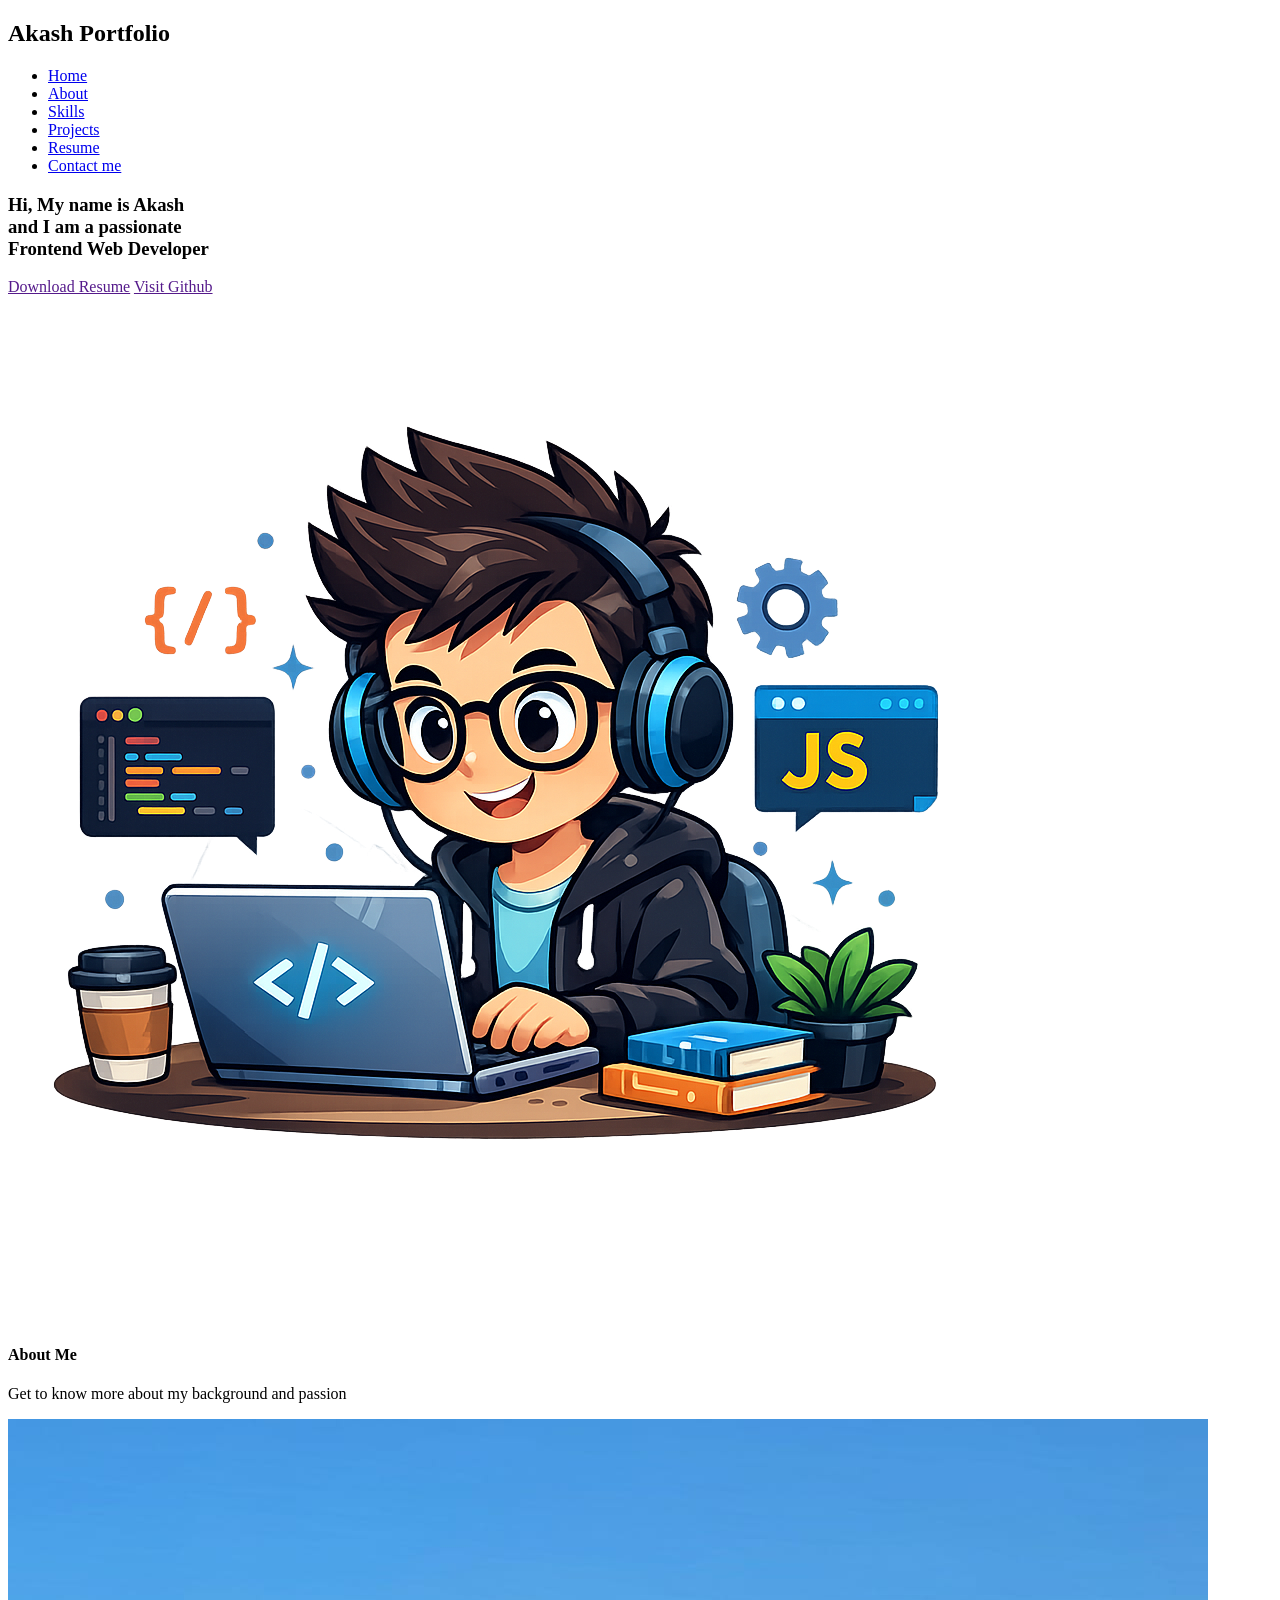
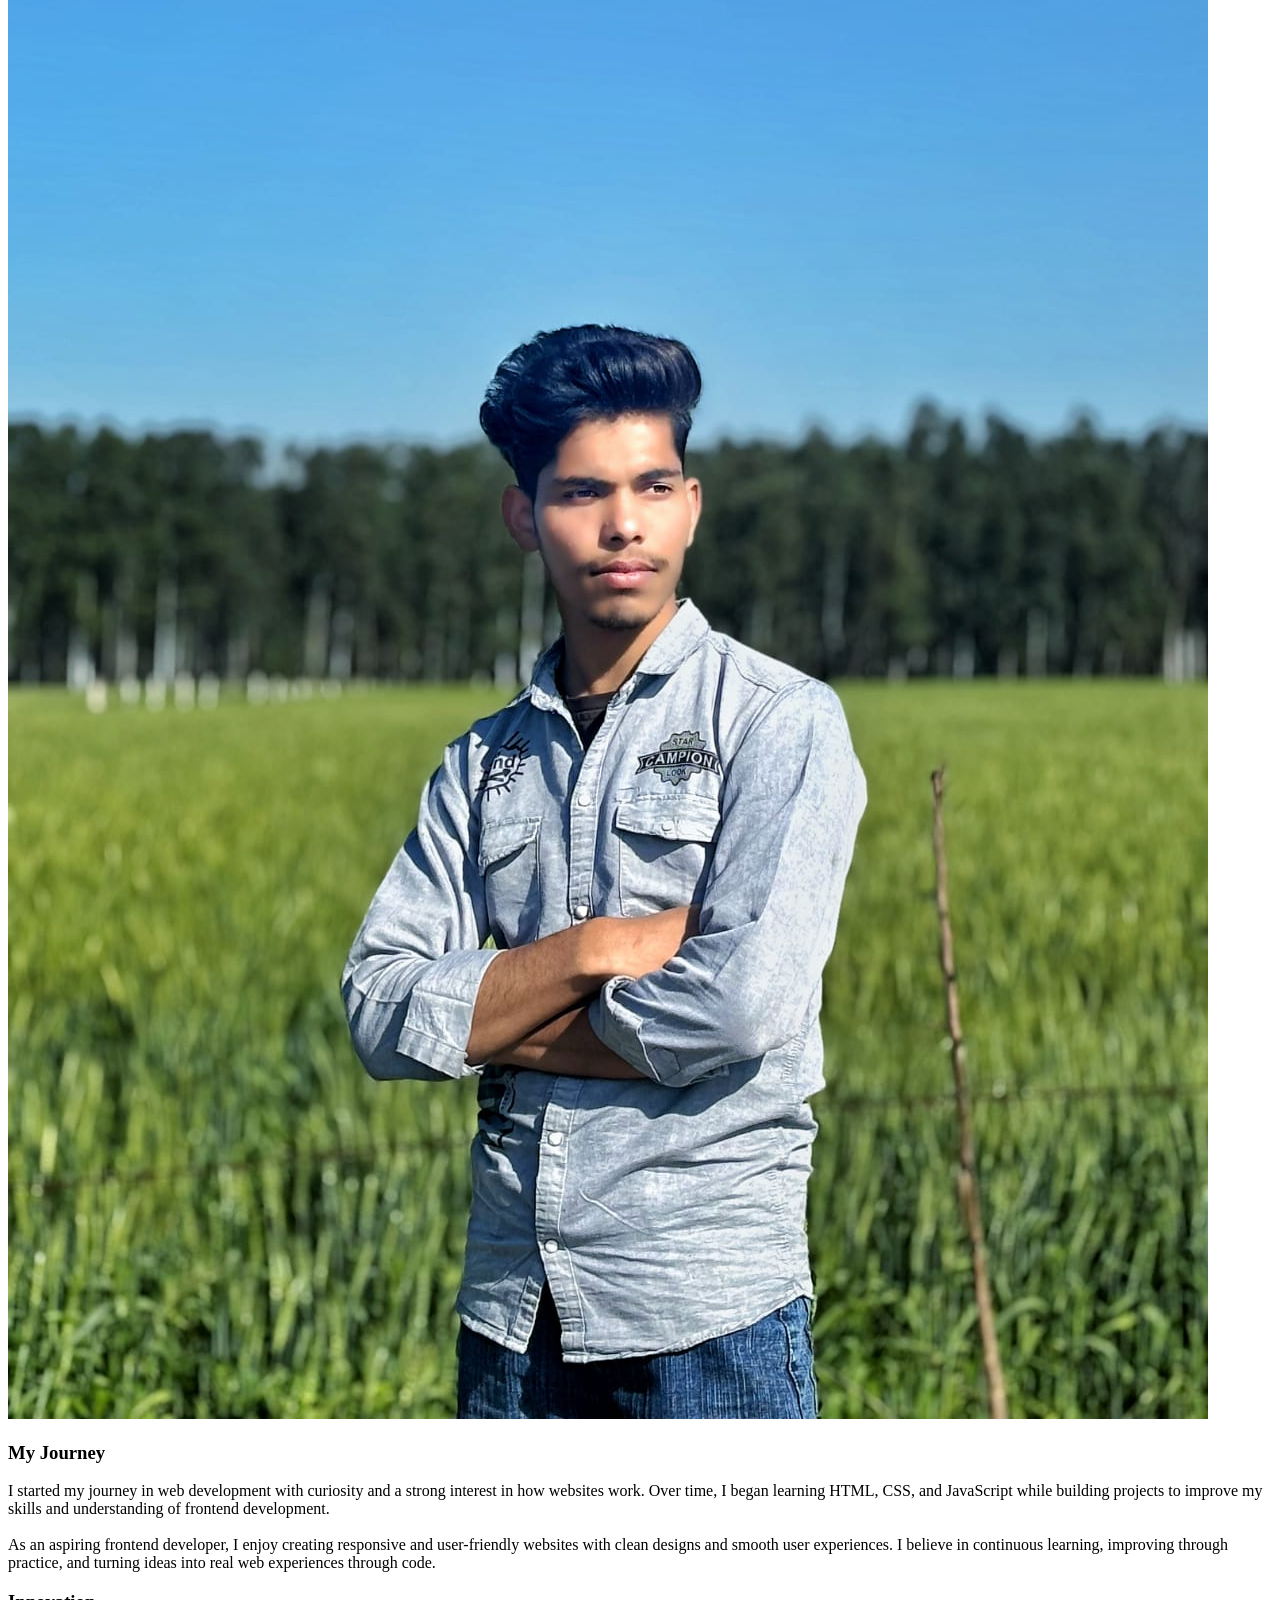
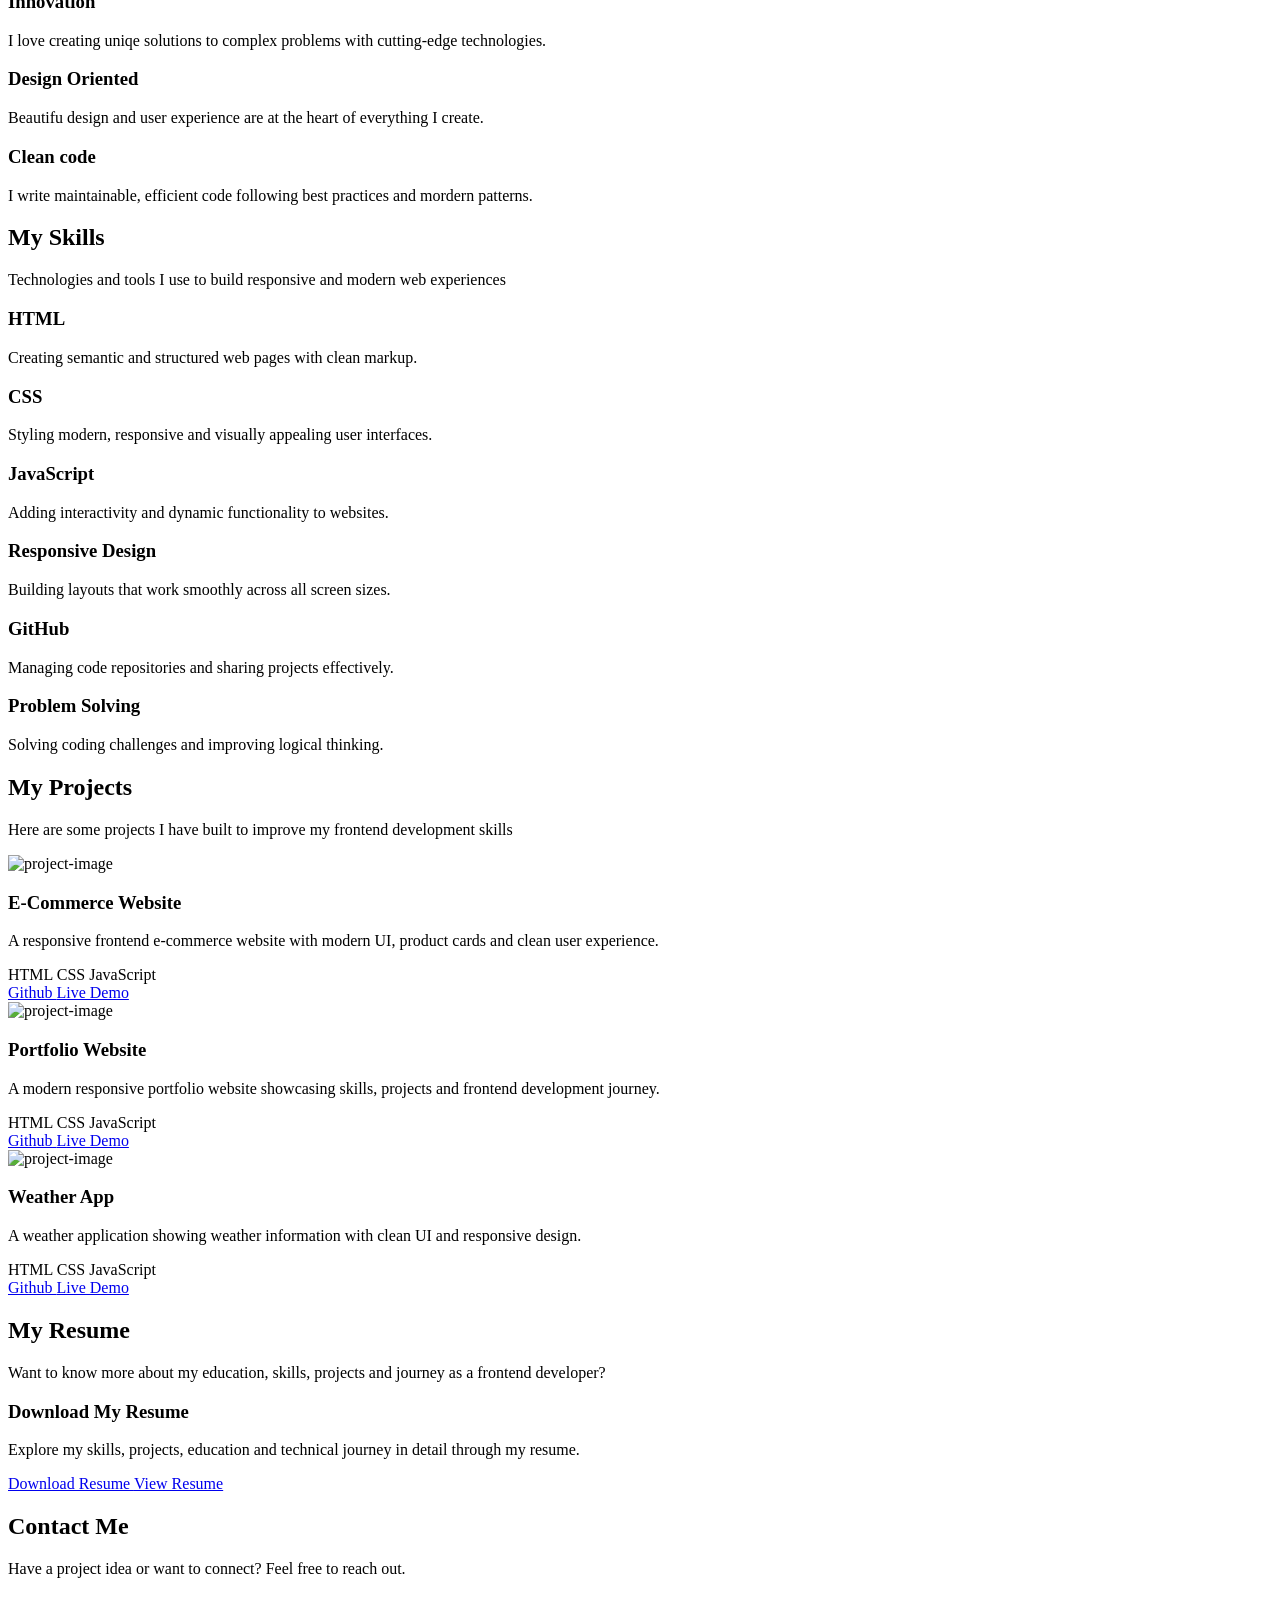
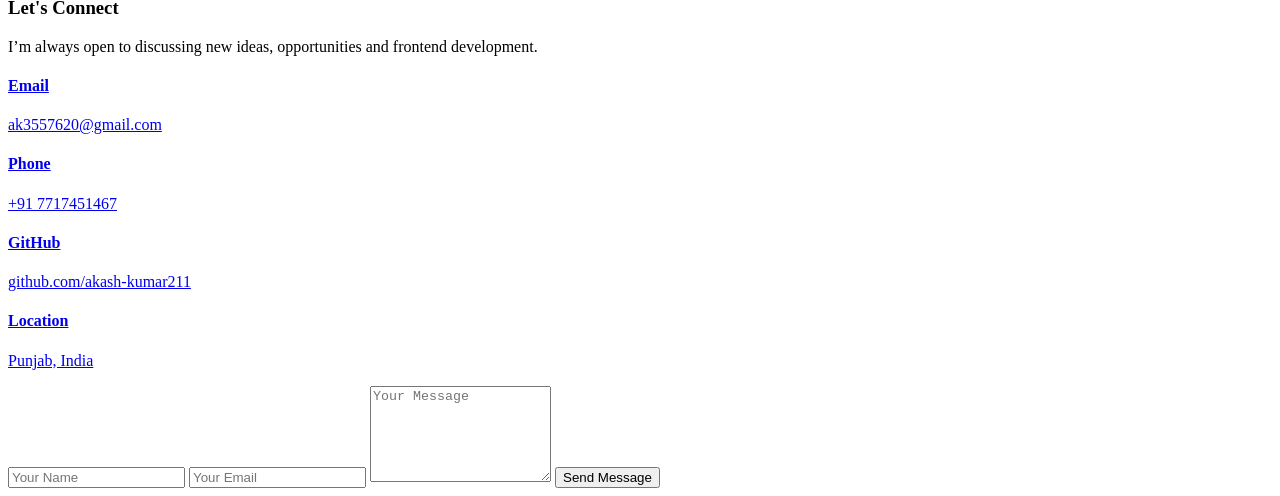
==== index.html @ 4d3a1439 "Add files via upload" ====
<!doctype html>
<html lang="en">
  <head>
    <meta charset="UTF-8" />
    <link rel="icon" type="image/svg+xml" href="/favicon.svg" />
    <meta name="viewport" content="width=device-width, initial-scale=1.0" />
    <link rel="stylesheet" href="https://cdnjs.cloudflare.com/ajax/libs/font-awesome/7.0.1/css/all.min.css" integrity="sha512-2SwdPD6INVrV/lHTZbO2nodKhrnDdJK9/kg2XD1r9uGqPo1cUbujc+IYdlYdEErWNu69gVcYgdxlmVmzTWnetw==" crossorigin="anonymous" referrerpolicy="no-referrer" />
     
    <link rel="stylesheet" href="style.css">
    <title>myportfolio</title>
  </head>
  <body>

    <!-- ========== Start Navbar Section ========== -->

    <header>
      <navbar class="nav-Content">
        <h2 class="protfolioName">Akash Portfolio</h2>
        <div class="nav-Links">
        <ul>
        <li><a href="index.html">Home</a></li>
        <li><a href="#about">About</a></li>
        <li><a href="#skills">Skills</a></li>
        <li><a href="#projects">Projects</a></li>
        <li><a href="#resume">Resume</a></li>
        <li><a href="#contact">Contact me</a></li>
        </ul>
        </div>
      </navbar>
    </header>
        
    <!-- ========== End Navbar Section ========== -->
    

    <!-- ========== Start Hero Section ========== -->
    <section class="heroSection">
      <div class="hero-left-box">
       <h3 class="hero-para"> Hi, My name is <span>Akash</span> <br>and I am a passionate <br>
       <span id="dynamic-text">Frontend Web Developer</span>
       </h3>
        <div class="button-section">
        <a href=""  class="down-Resume">Download Resume</a>
        <a href="" target="_blank" class="github-Link">Visit Github</a>
        </div>
      </div>

      <div class="hero-right-box">
        <div class="image-Container">
          <img src="./images/coder bhaiya.png" alt="">
        </div>
      </div>
    </section>
    <!-- ========== End Hero Section ========== -->

    <!--START ABOUT SECTION-->

   <section class="aboutSection">

    <div class="aboutTopContent">
    <h4 class="aboutHead">About <span>Me</span> </h4>
    <p class="about-top-para">Get to know more about my background and passion</p>
    </div>

    <section class="about-hero">
      <div class="about-left-box">
        <div class="imageContainer">
          <img src="/images/about-Image.jpeg" alt="about-Image">
        </div>
      </div>
      <div class="about-right-box">
        <h1 class="myJourney">My Journey</h1>
        <p class="paraAboutMe">I started my journey in web development with curiosity and a strong interest in how websites work. Over time, I began learning HTML, CSS, and JavaScript while building projects to improve my skills and understanding of frontend development. <br><br>

       As an aspiring frontend developer, I enjoy creating responsive and user-friendly websites with clean designs and smooth user experiences. I believe in continuous learning, improving through practice, and turning ideas into real web experiences through code.</p>

       <div class="skills-boxs">
         <div class="box">
          <div class="icon"><i class="fa-regular fa-lightbulb"></i></div>
          <h1 class="box-heading">Innovation</h1>
          <p class="box-para">I love creating uniqe solutions to complex problems with cutting-edge technologies.</p>
        </div>

        <div class="box">
          <div class="icon"><i class="fa-solid fa-paintbrush"></i></div>
          <h1 class="box-heading">Design Oriented</h1>
          <p class="box-para">Beautifu design and user experience are at the heart of everything I create.</p>
        </div>

         <div class="box">
          <div class="icon"><i class="fa-solid fa-code"></i></div>
          <h1 class="box-heading">Clean code</h1>
          <p class="box-para">I write maintainable, efficient code following best practices and mordern patterns.</p>
        </div>
       </div>
      </div>
    </section>
   </section>
    
    
    <!--END ABOUT SECTION-->

    <!--START SKILL SECTION-->

<section class="skillsSection" id="skills">

  <div class="skills-top-content">
    <h2 class="skills-heading">
      My <span>Skills</span>
    </h2>

    <p class="skills-top-para">
      Technologies and tools I use to build
      responsive and modern web experiences
    </p>
  </div>


  <div class="skills-container">

    <!-- HTML -->

    <div class="skill-card">
      <div class="skill-icon">
        <i class="fa-brands fa-html5"></i>
      </div>

      <h3 class="skill-title">
        HTML
      </h3>

      <p class="skill-description">
        Creating semantic and structured web
        pages with clean markup.
      </p>
    </div>


    <!-- CSS -->

    <div class="skill-card">
      <div class="skill-icon">
        <i class="fa-brands fa-css3-alt"></i>
      </div>

      <h3 class="skill-title">
        CSS
      </h3>

      <p class="skill-description">
        Styling modern, responsive and visually
        appealing user interfaces.
      </p>
    </div>


    <!-- JavaScript -->

    <div class="skill-card">
      <div class="skill-icon">
        <i class="fa-brands fa-js"></i>
      </div>

      <h3 class="skill-title">
        JavaScript
      </h3>

      <p class="skill-description">
        Adding interactivity and dynamic
        functionality to websites.
      </p>
    </div>


    <!-- Responsive Design -->

    <div class="skill-card">
      <div class="skill-icon">
        <i class="fa-solid fa-mobile-screen"></i>
      </div>

      <h3 class="skill-title">
        Responsive Design
      </h3>

      <p class="skill-description">
        Building layouts that work smoothly
        across all screen sizes.
      </p>
    </div>


    <!-- GitHub -->

    <div class="skill-card">
      <div class="skill-icon">
        <i class="fa-brands fa-github"></i>
      </div>

      <h3 class="skill-title">
        GitHub
      </h3>

      <p class="skill-description">
        Managing code repositories and sharing
        projects effectively.
      </p>
    </div>


    <!-- Problem Solving -->

    <div class="skill-card">
      <div class="skill-icon">
        <i class="fa-solid fa-lightbulb"></i>
      </div>

      <h3 class="skill-title">
        Problem Solving
      </h3>

      <p class="skill-description">
        Solving coding challenges and improving
        logical thinking.
      </p>
    </div>

  </div>

</section>

    <!--END SKILL SECTION-->

    <!-- ========== Start Project Section ========== -->

<section class="projectSection" id="projects">

  <div class="project-top-content">
    <h2 class="project-heading">
      My <span>Projects</span>
    </h2>

    <p class="project-top-para">
      Here are some projects I have built to
      improve my frontend development skills
    </p>
  </div>


  <div class="project-container">

    <!-- Project Card 1 -->

    <div class="project-card">

      <div class="project-image">
        <img
          src="./images/project1.png"
          alt="project-image"
        >
      </div>

      <div class="project-content">

        <h3 class="project-title">
          E-Commerce Website
        </h3>

        <p class="project-description">
          A responsive frontend e-commerce
          website with modern UI, product cards
          and clean user experience.
        </p>


        <!-- Tech Used -->

        <div class="project-tech">

          <span>HTML</span>
          <span>CSS</span>
          <span>JavaScript</span>

        </div>


        <!-- Buttons -->

        <div class="project-buttons">

          <a
            href="#"
            class="github-btn"
            target="_blank"
          >
            Github
          </a>

          <a
            href="#"
            class="live-btn"
            target="_blank"
          >
            Live Demo
          </a>

        </div>

      </div>
    </div>


    <!-- Project Card 2 -->

    <div class="project-card">

      <div class="project-image">
        <img
          src="./images/project2.png"
          alt="project-image"
        >
      </div>

      <div class="project-content">

        <h3 class="project-title">
          Portfolio Website
        </h3>

        <p class="project-description">
          A modern responsive portfolio website
          showcasing skills, projects and
          frontend development journey.
        </p>

        <div class="project-tech">
          <span>HTML</span>
          <span>CSS</span>
          <span>JavaScript</span>
        </div>

        <div class="project-buttons">

          <a href="#" class="github-btn">
            Github
          </a>

          <a href="#" class="live-btn">
            Live Demo
          </a>

        </div>

      </div>
    </div>


    <!-- Project Card 3 -->

    <div class="project-card">

      <div class="project-image">
        <img
          src="./images/project3.png"
          alt="project-image"
        >
      </div>

      <div class="project-content">

        <h3 class="project-title">
          Weather App
        </h3>

        <p class="project-description">
          A weather application showing weather
          information with clean UI and
          responsive design.
        </p>

        <div class="project-tech">

          <span>HTML</span>
          <span>CSS</span>
          <span>JavaScript</span>

        </div>

        <div class="project-buttons">

          <a href="#" class="github-btn">
            Github
          </a>

          <a href="#" class="live-btn">
            Live Demo
          </a>

        </div>

      </div>
    </div>

  </div>

</section>

<!-- ========== End Project Section ========== -->

<!-- ========== Start Resume Section ========== -->

<section class="resumeSection" id="resume">

  <div class="resume-container">

    <h2 class="resume-heading">
      My <span>Resume</span>
    </h2>

    <p class="resume-subheading">
      Want to know more about my education,
      skills, projects and journey as a
      frontend developer?
    </p>

    <div class="resume-card">

      <div class="resume-icon">
        <i class="fa-solid fa-file-lines"></i>
      </div>

      <h3 class="resume-title">
        Download My Resume
      </h3>

      <p class="resume-description">
        Explore my skills, projects, education
        and technical journey in detail through
        my resume.
      </p>

      <div class="resume-buttons">

        <!-- Download Resume -->

        <a
          href="./resume/Akash-Resume.pdf"
          download
          class="download-btn"
        >
          Download Resume
        </a>


        <!-- View Resume -->

        <a
          href="./resume/Akash-Resume.pdf"
          target="_blank"
          class="view-btn"
        >
          View Resume
        </a>

      </div>

    </div>

  </div>

</section>

<!-- ========== End Resume Section ========== -->

<!-- ========== Start Contact Section ========== -->

<section class="contactSection" id="contact">

  <div class="contact-top-content">

    <h2 class="contact-heading">
      Contact <span>Me</span>
    </h2>

    <p class="contact-para">
      Have a project idea or want to connect?
      Feel free to reach out.
    </p>

  </div>


  <div class="contact-container">

    <!-- Left Side -->
    <div class="contact-left">

      <h3 class="contact-title">
        Let's Connect
      </h3>

      <p class="contact-description">
        I’m always open to discussing new ideas,
        opportunities and frontend development.
      </p>


      <div class="contact-info">

        <!-- Email -->
        <a class="contact-card link-card" href="mailto:ak3557620@gmail.com">

          <i class="fa-solid fa-envelope"></i>

          <div>
            <h4>Email</h4>
            <p>ak3557620@gmail.com</p>
          </div>

        </a>


        <!-- Phone -->
        <a class="contact-card link-card" href="tel:+917717451467">

          <i class="fa-solid fa-phone"></i>

          <div>
            <h4>Phone</h4>
            <p>+91 7717451467</p>
          </div>

        </a>


        <!-- GitHub -->
        <a class="contact-card link-card" href="https://github.com/akash-kumar211" target="_blank">

          <i class="fa-brands fa-github"></i>

          <div>
            <h4>GitHub</h4>
            <p>github.com/akash-kumar211</p>
          </div>

        </a>


        <!-- Location -->
        <a class="contact-card link-card" href="https://www.google.com/maps/@30.93306,75.911365,16z?entry=ttu" target="_blank">

          <i class="fa-solid fa-location-dot"></i>

          <div>
            <h4>Location</h4>
            <p>Punjab, India</p>
          </div>

        </a>

      </div>

    </div>


    <!-- Right Side Form -->
    <div class="contact-right">

      <form class="contact-form">

        <input type="text" placeholder="Your Name" required>

        <input type="email" placeholder="Your Email" required>

        <textarea rows="6" placeholder="Your Message" required></textarea>

        <button type="submit">
          Send Message
        </button>

      </form>

    </div>

  </div>

</section>

<!-- ========== End Contact Section ========== -->
    <script type="module" src="/main.js"></script>
  </body>
</html>
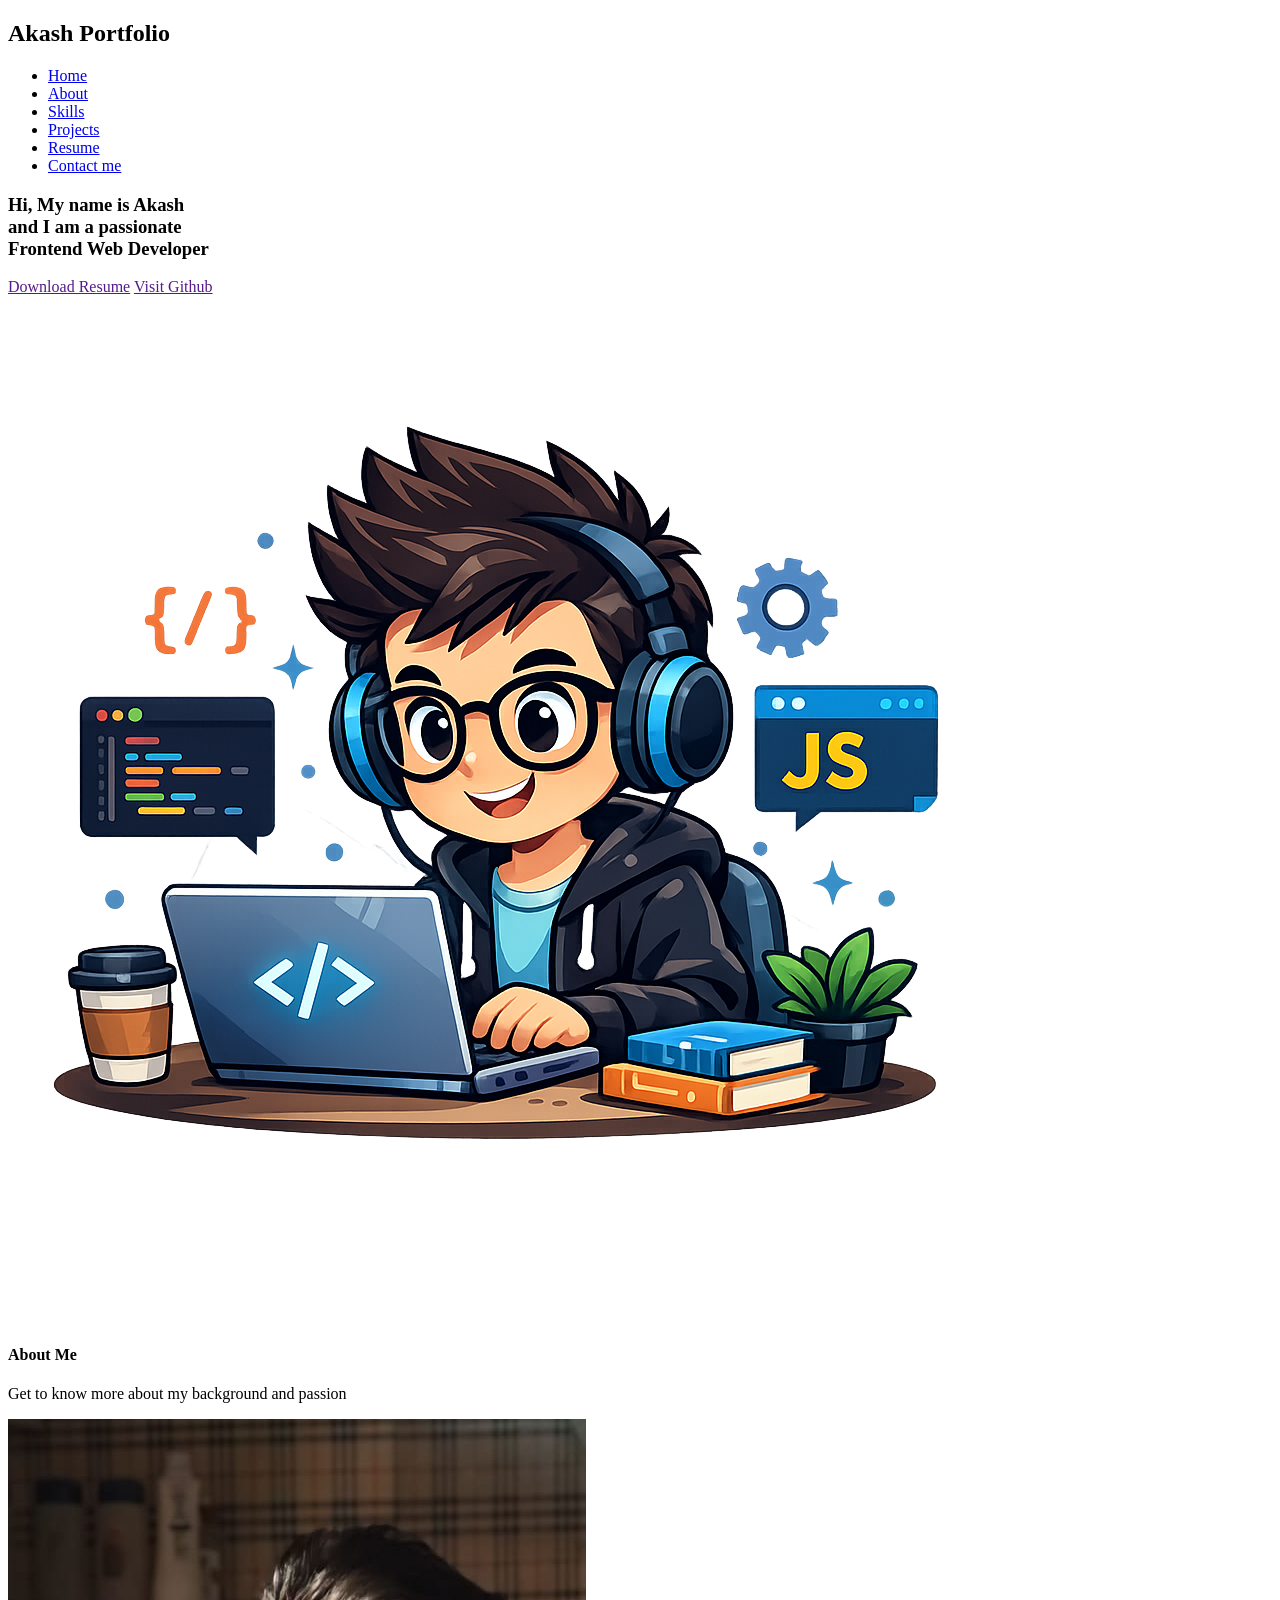
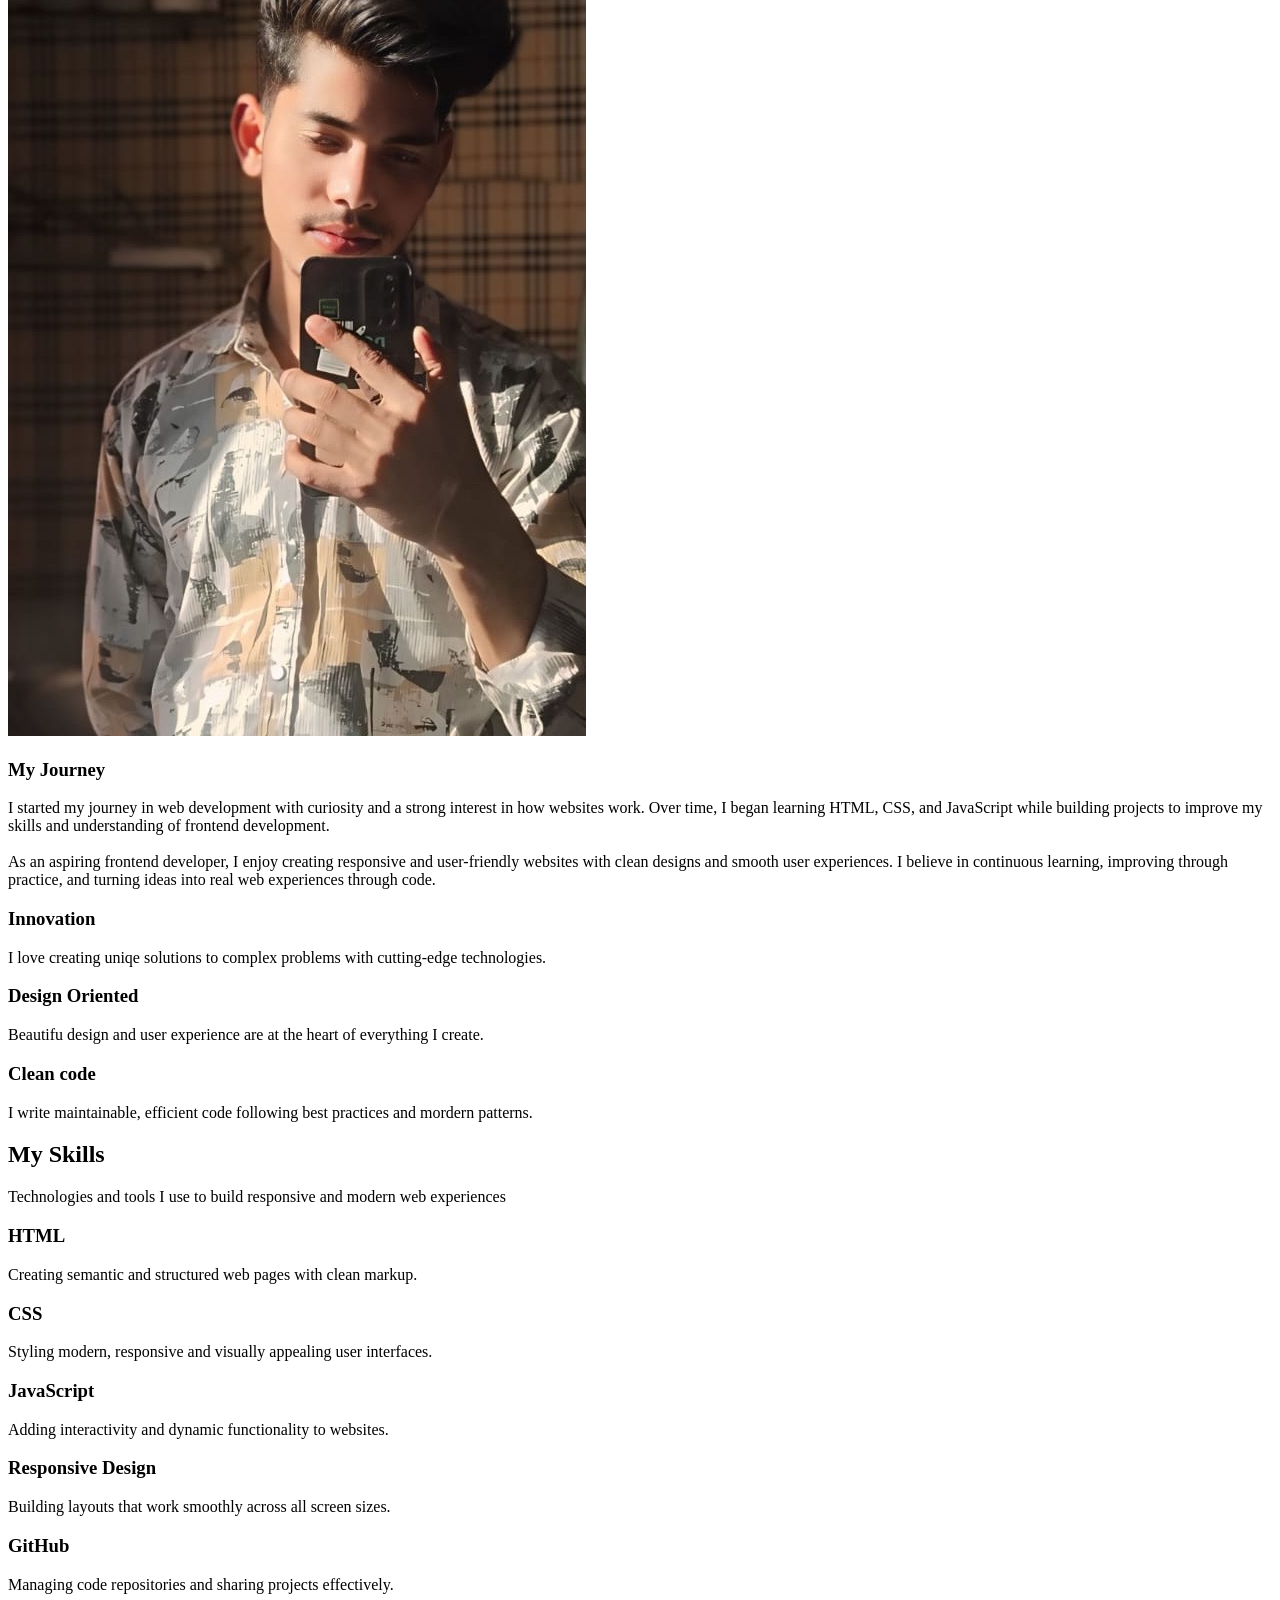
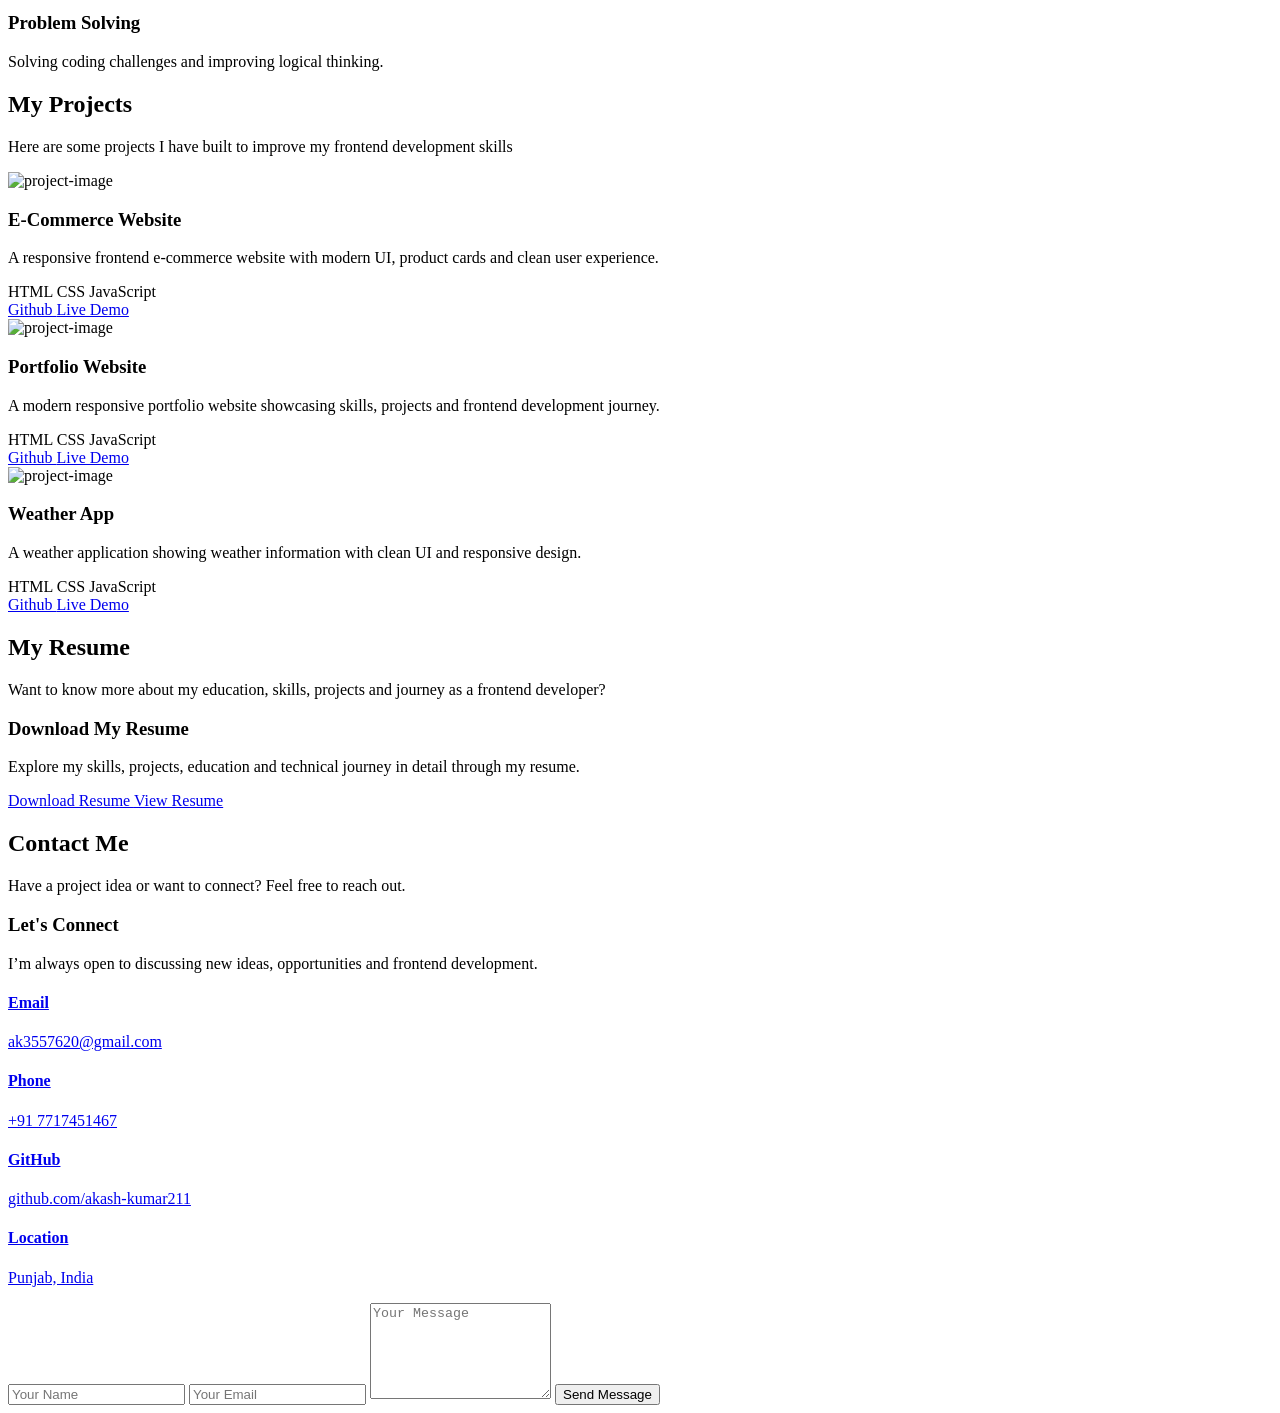
==== commit 37459c35: "Add files via upload" ====
--- a/index.html
+++ b/index.html
@@ -64,7 +64,7 @@
     <section class="about-hero">
       <div class="about-left-box">
         <div class="imageContainer">
-          <img src="/images/about-Image.jpeg" alt="about-Image">
+          <img src="./images/about.jpeg" alt="about-Image">
         </div>
       </div>
       <div class="about-right-box">
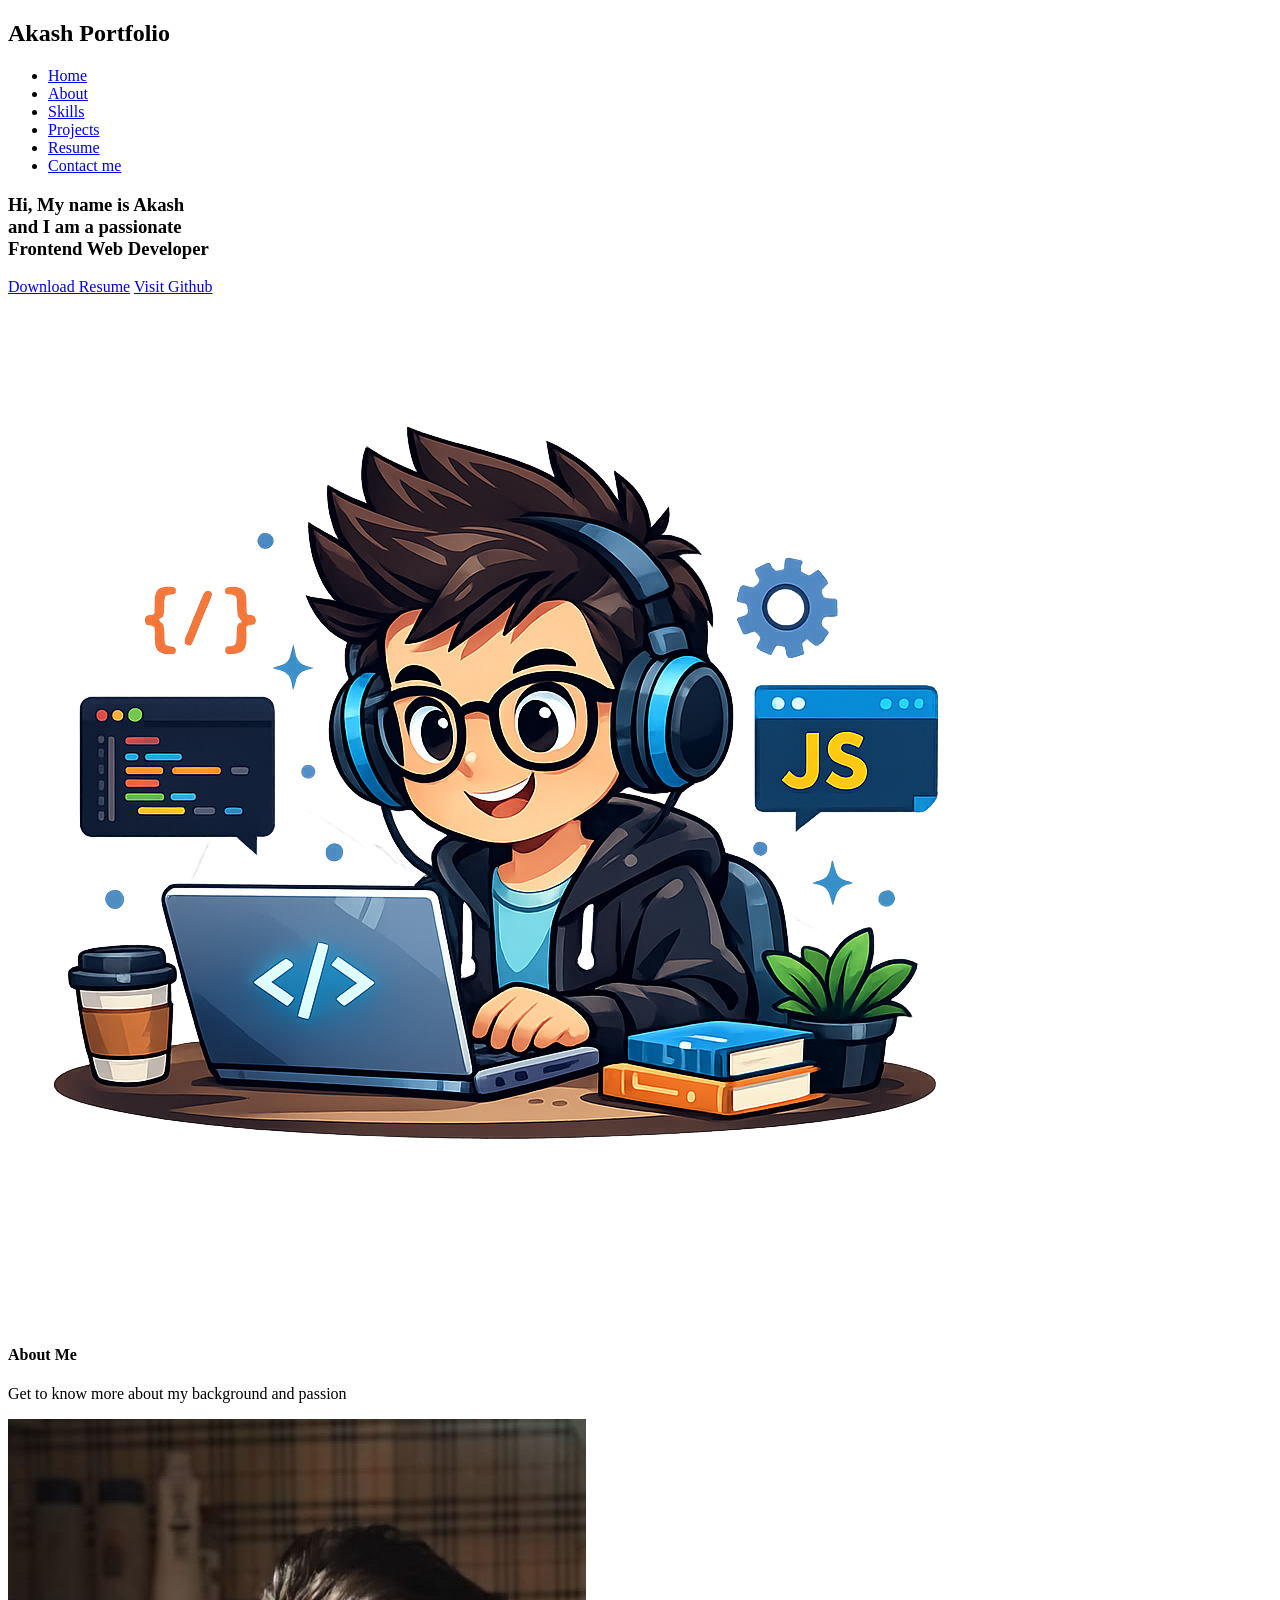
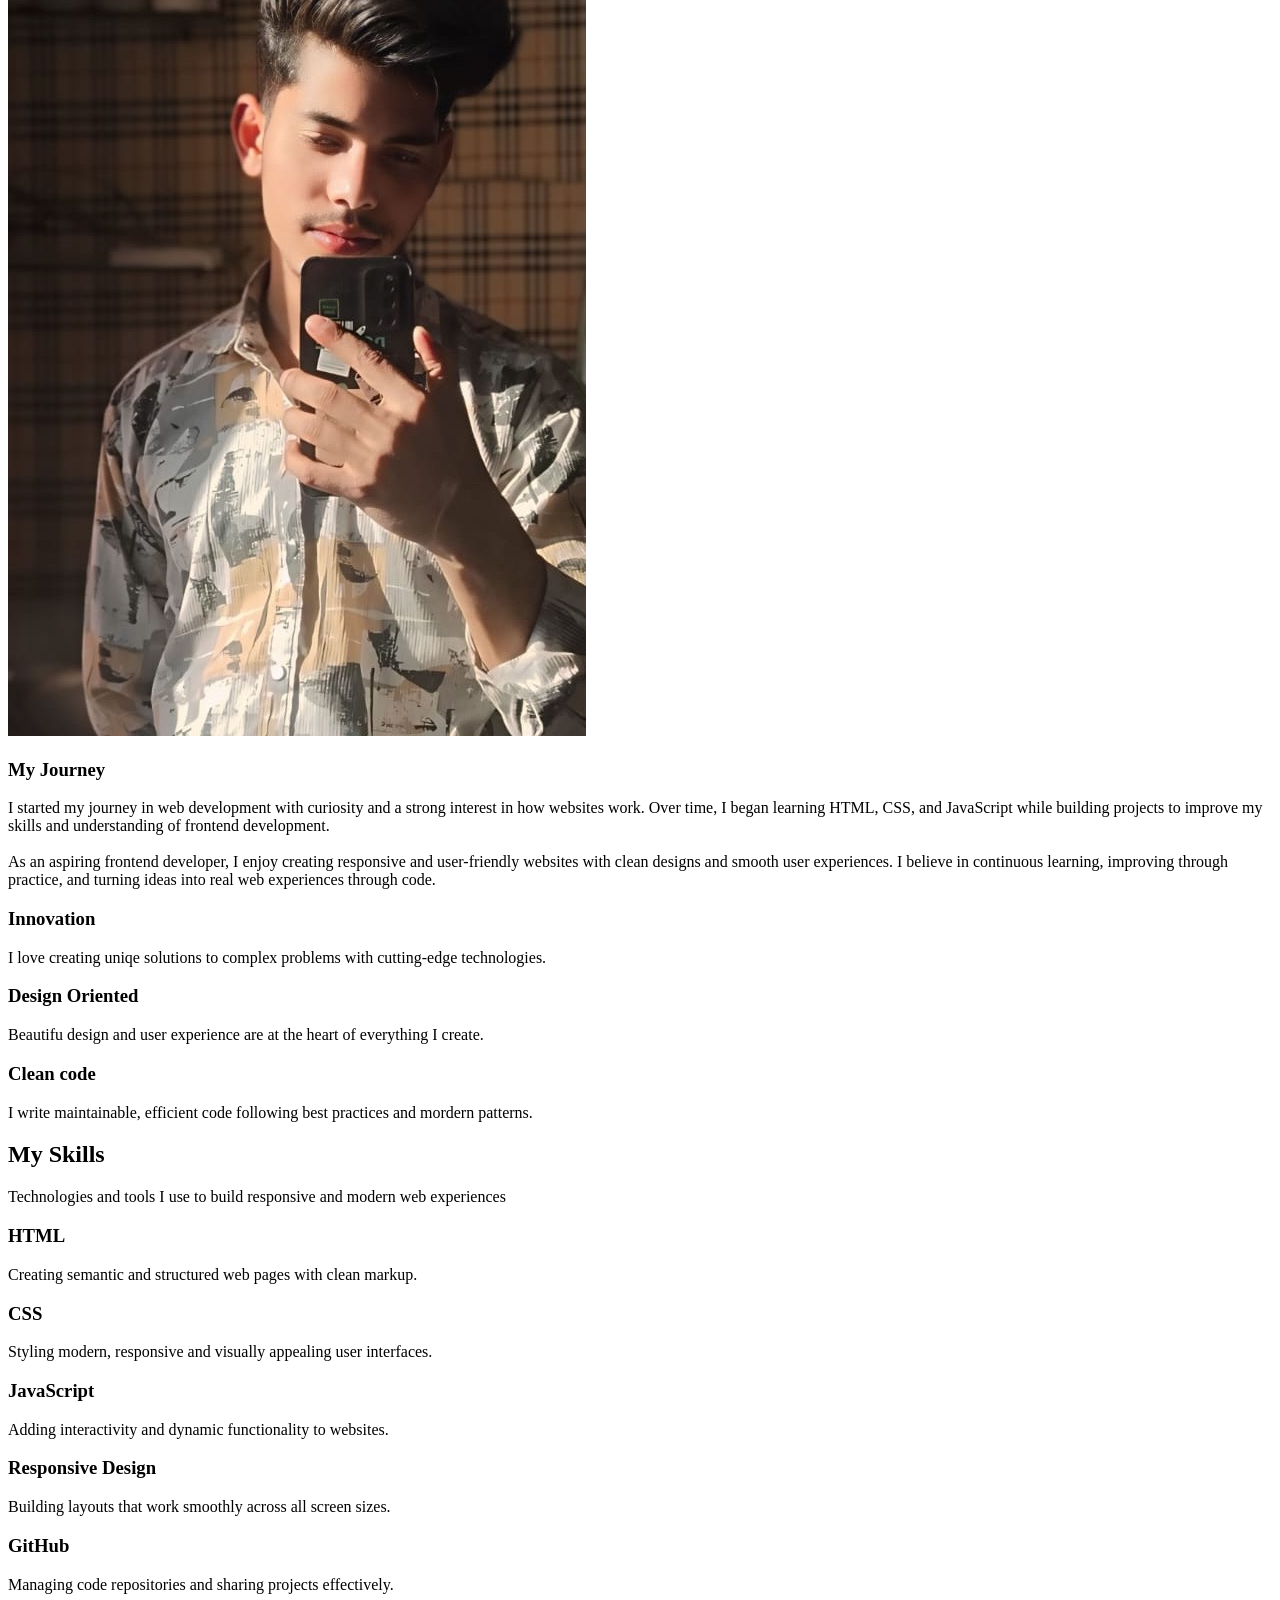
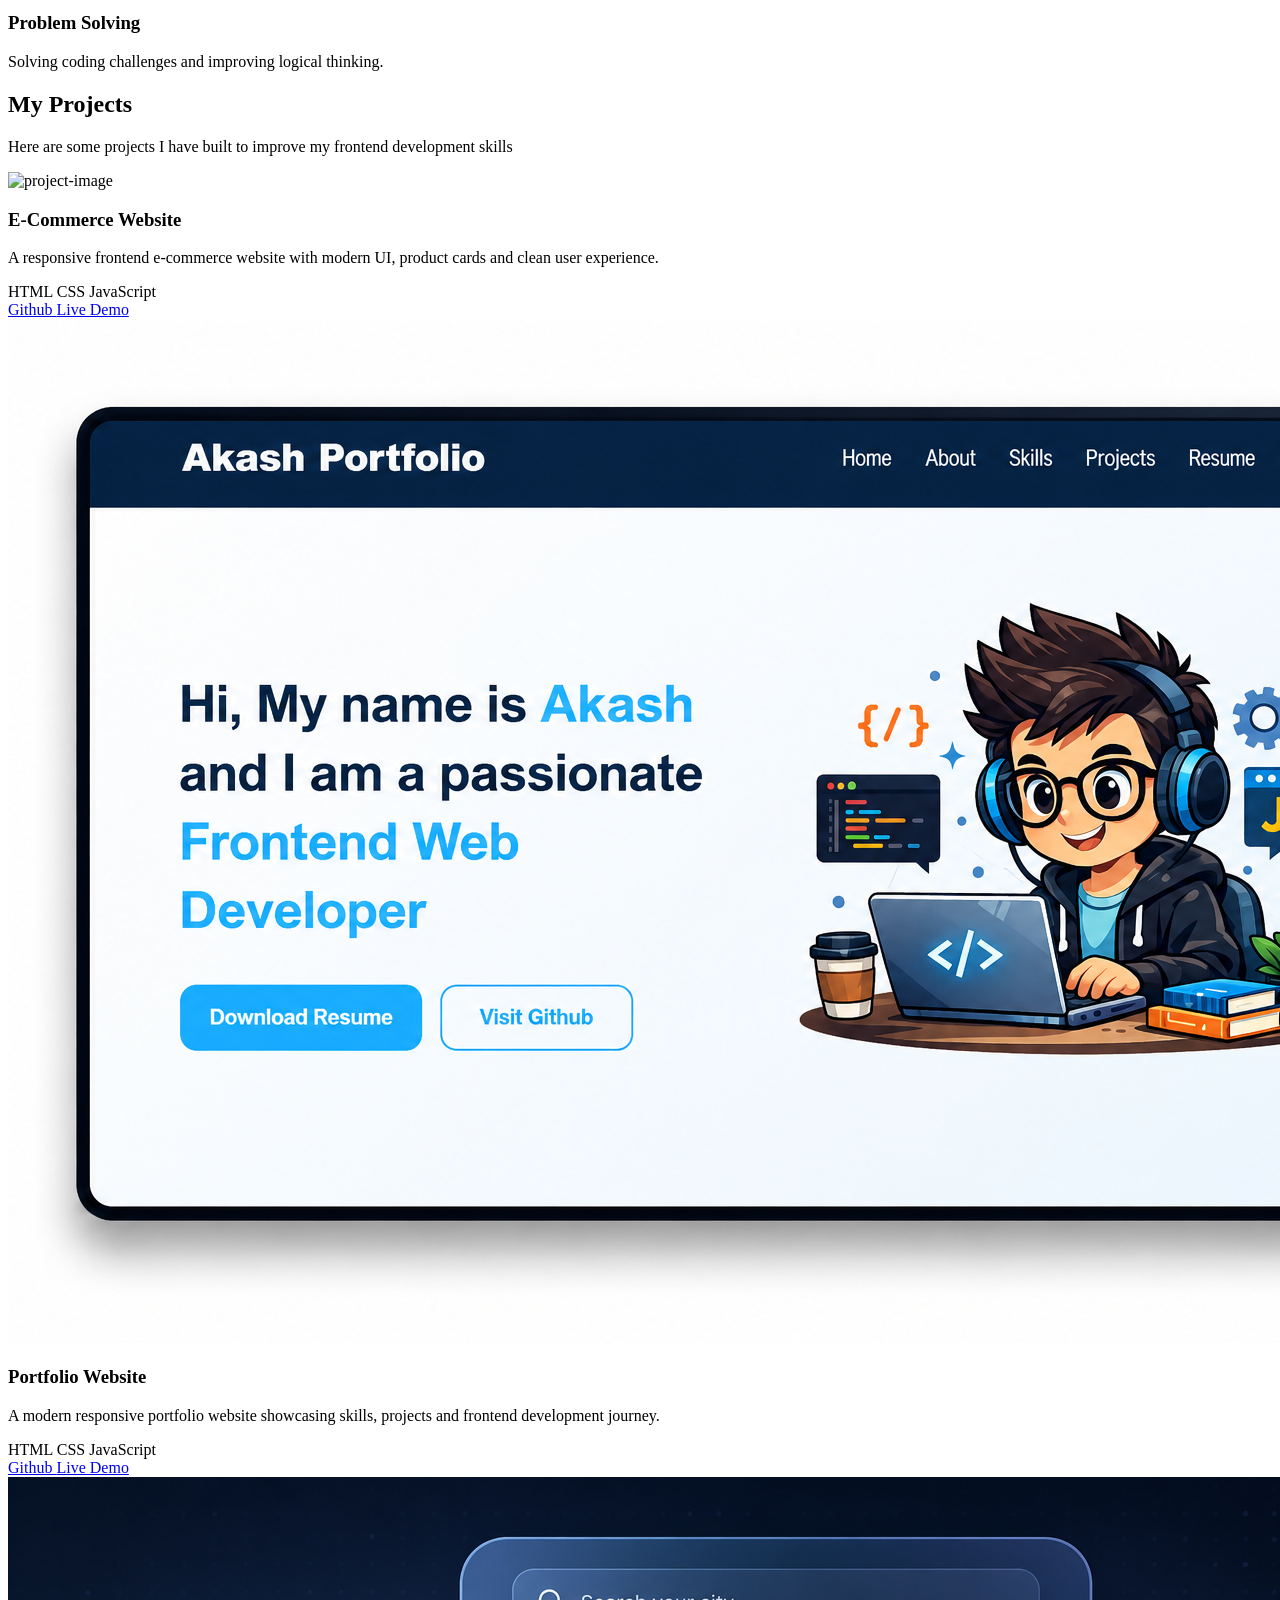
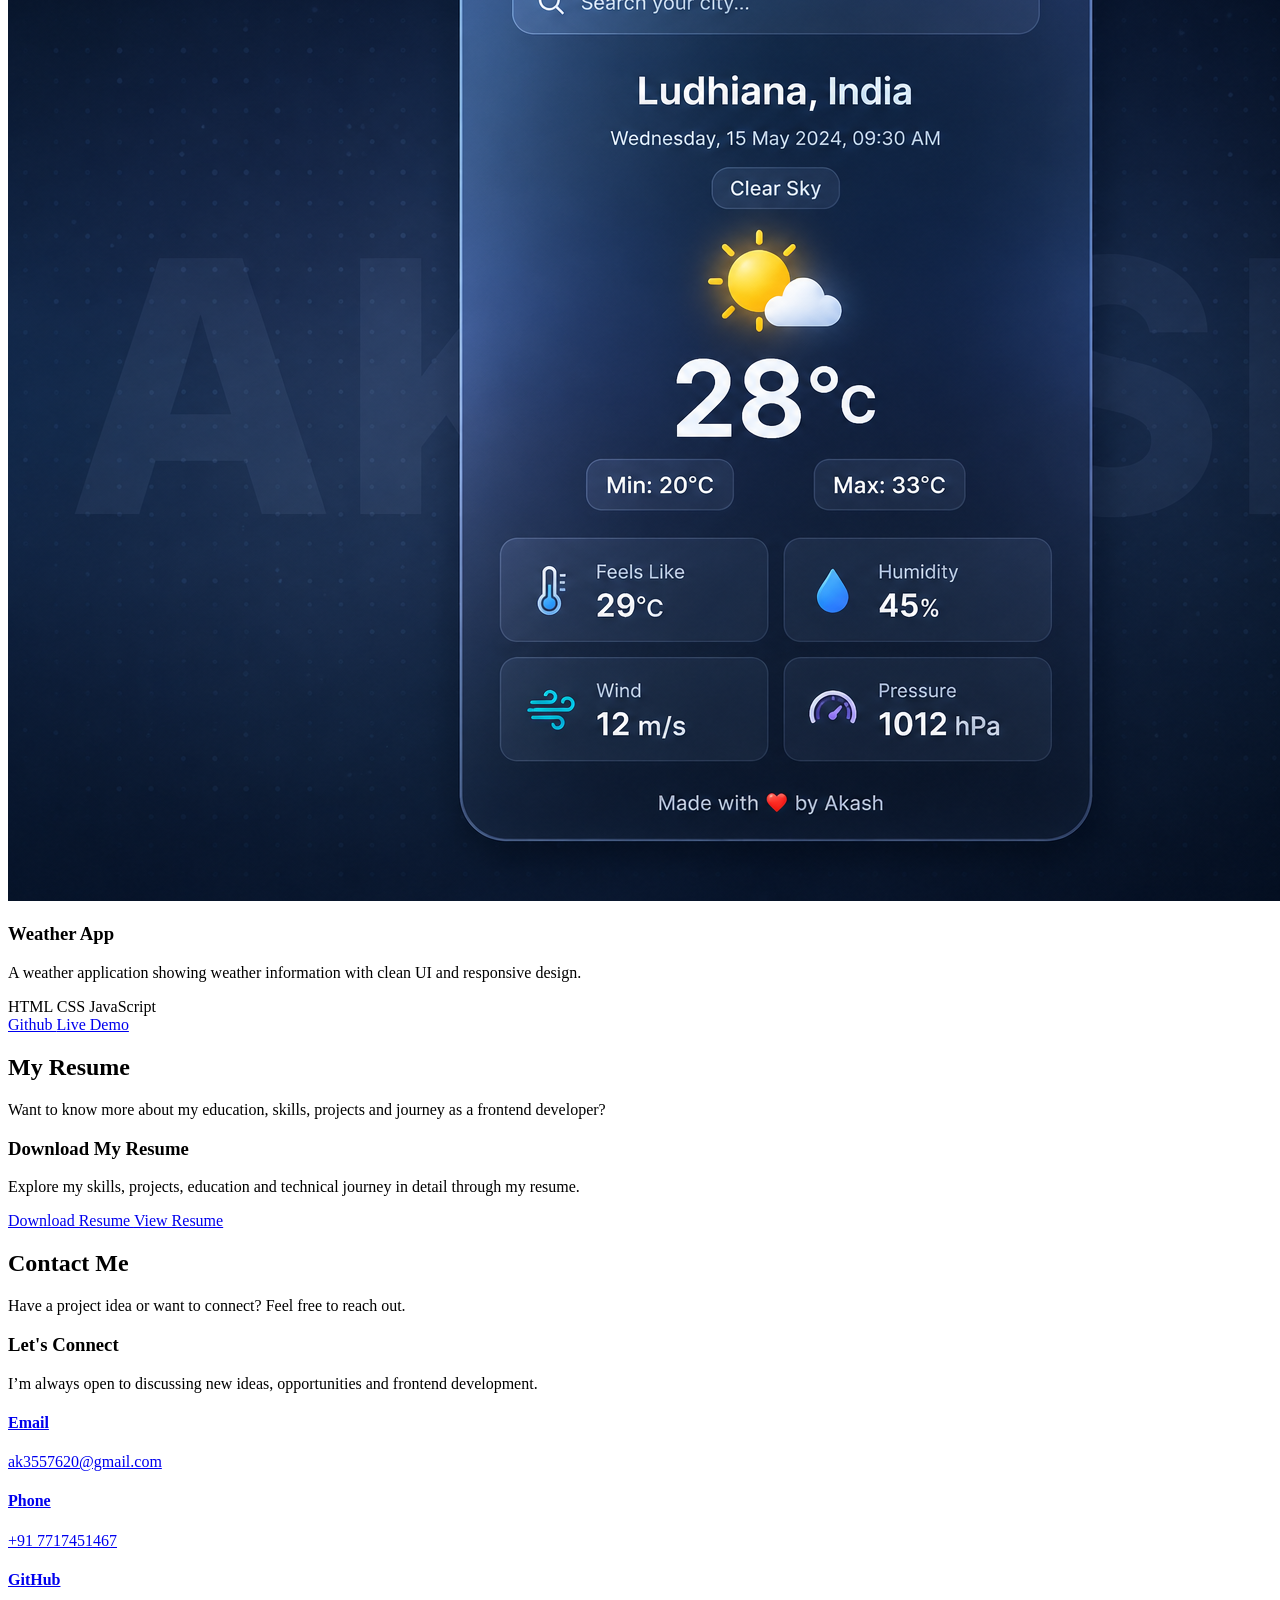
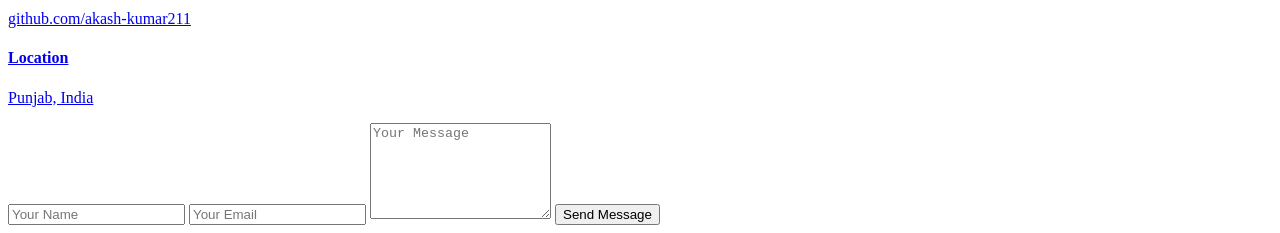
==== commit 43bbc85e: "Update index.html" ====
--- a/index.html
+++ b/index.html
@@ -2,7 +2,7 @@
 <html lang="en">
   <head>
     <meta charset="UTF-8" />
-    <link rel="icon" type="image/svg+xml" href="/favicon.svg" />
+    <link rel="icon" type="image/png" href="./favicon.png">
     <meta name="viewport" content="width=device-width, initial-scale=1.0" />
     <link rel="stylesheet" href="https://cdnjs.cloudflare.com/ajax/libs/font-awesome/7.0.1/css/all.min.css" integrity="sha512-2SwdPD6INVrV/lHTZbO2nodKhrnDdJK9/kg2XD1r9uGqPo1cUbujc+IYdlYdEErWNu69gVcYgdxlmVmzTWnetw==" crossorigin="anonymous" referrerpolicy="no-referrer" />
      
@@ -19,11 +19,11 @@
         <div class="nav-Links">
         <ul>
         <li><a href="index.html">Home</a></li>
-        <li><a href="#about">About</a></li>
-        <li><a href="#skills">Skills</a></li>
-        <li><a href="#projects">Projects</a></li>
-        <li><a href="#resume">Resume</a></li>
-        <li><a href="#contact">Contact me</a></li>
+        <li><a href="about.html">About</a></li>
+        <li><a href="skills.html">Skills</a></li>
+        <li><a href="project.html">Projects</a></li>
+        <li><a href="resume.html">Resume</a></li>
+        <li><a href="contact.html">Contact me</a></li>
         </ul>
         </div>
       </navbar>
@@ -39,9 +39,10 @@
        <span id="dynamic-text">Frontend Web Developer</span>
        </h3>
         <div class="button-section">
-        <a href=""  class="down-Resume">Download Resume</a>
-        <a href="" target="_blank" class="github-Link">Visit Github</a>
-        </div>
+        <a href="./Akash-Resume.pdf" download class="down-Resume">Download Resume</a>
+        <a href="https://github.com/akash-kumar211" target="_blank" class="github-Link">
+        Visit Github
+        </a>        </div>
       </div>
 
       <div class="hero-right-box">
@@ -64,7 +65,7 @@
     <section class="about-hero">
       <div class="about-left-box">
         <div class="imageContainer">
-          <img src="./images/about.jpeg" alt="about-Image">
+          <img src="./images/about.png" alt="about-Image">
         </div>
       </div>
       <div class="about-right-box">
@@ -254,7 +255,7 @@
 
       <div class="project-image">
         <img
-          src="./images/project1.png"
+          src=""
           alt="project-image"
         >
       </div>
@@ -262,7 +263,7 @@
       <div class="project-content">
 
         <h3 class="project-title">
-          E-Commerce Website
+          E-Commerce Website   
         </h3>
 
         <p class="project-description">
@@ -288,7 +289,8 @@
         <div class="project-buttons">
 
           <a
-            href="#"
+            href="https://github.com/akash-kumar211/NEW-PROJECT"
+            target="_blank"
             class="github-btn"
             target="_blank"
           >
@@ -296,7 +298,8 @@
           </a>
 
           <a
-            href="#"
+            href="https://akash-kumar211.github.io/NEW-PROJECT/"
+            target="_blank"
             class="live-btn"
             target="_blank"
           >
@@ -315,7 +318,7 @@
 
       <div class="project-image">
         <img
-          src="./images/project2.png"
+          src="./images/project-2.png"
           alt="project-image"
         >
       </div>
@@ -340,11 +343,11 @@
 
         <div class="project-buttons">
 
-          <a href="#" class="github-btn">
+          <a href="https://github.com/akash-kumar211/MY-PROTFOLO" target="_blank" class="github-btn">
             Github
           </a>
 
-          <a href="#" class="live-btn">
+          <a href="https://akash-kumar211.github.io/MY-PROTFOLO/" target="_blank" class="live-btn">
             Live Demo
           </a>
 
@@ -360,7 +363,7 @@
 
       <div class="project-image">
         <img
-          src="./images/project3.png"
+          src="./images/project-3.png"
           alt="project-image"
         >
       </div>
@@ -387,11 +390,11 @@
 
         <div class="project-buttons">
 
-          <a href="#" class="github-btn">
+          <a href="https://github.com/akash-kumar211/WEATHER-API" target="_blank" class="github-btn">
             Github
           </a>
 
-          <a href="#" class="live-btn">
+          <a href="https://akash-kumar211.github.io/WEATHER-API/" target="_blank" class="live-btn">
             Live Demo
           </a>
 
@@ -443,7 +446,7 @@
         <!-- Download Resume -->
 
         <a
-          href="./resume/Akash-Resume.pdf"
+          href="./Akash-Resume.pdf"
           download
           class="download-btn"
         >
@@ -454,7 +457,7 @@
         <!-- View Resume -->
 
         <a
-          href="./resume/Akash-Resume.pdf"
+          href="./Akash-Resume.pdf"
           target="_blank"
           class="view-btn"
         >
@@ -586,6 +589,6 @@
 </section>
 
 <!-- ========== End Contact Section ========== -->
-    <script type="module" src="/main.js"></script>
+    <script type="module" src="./main.js"></script>
   </body>
-</html>
+</html>   
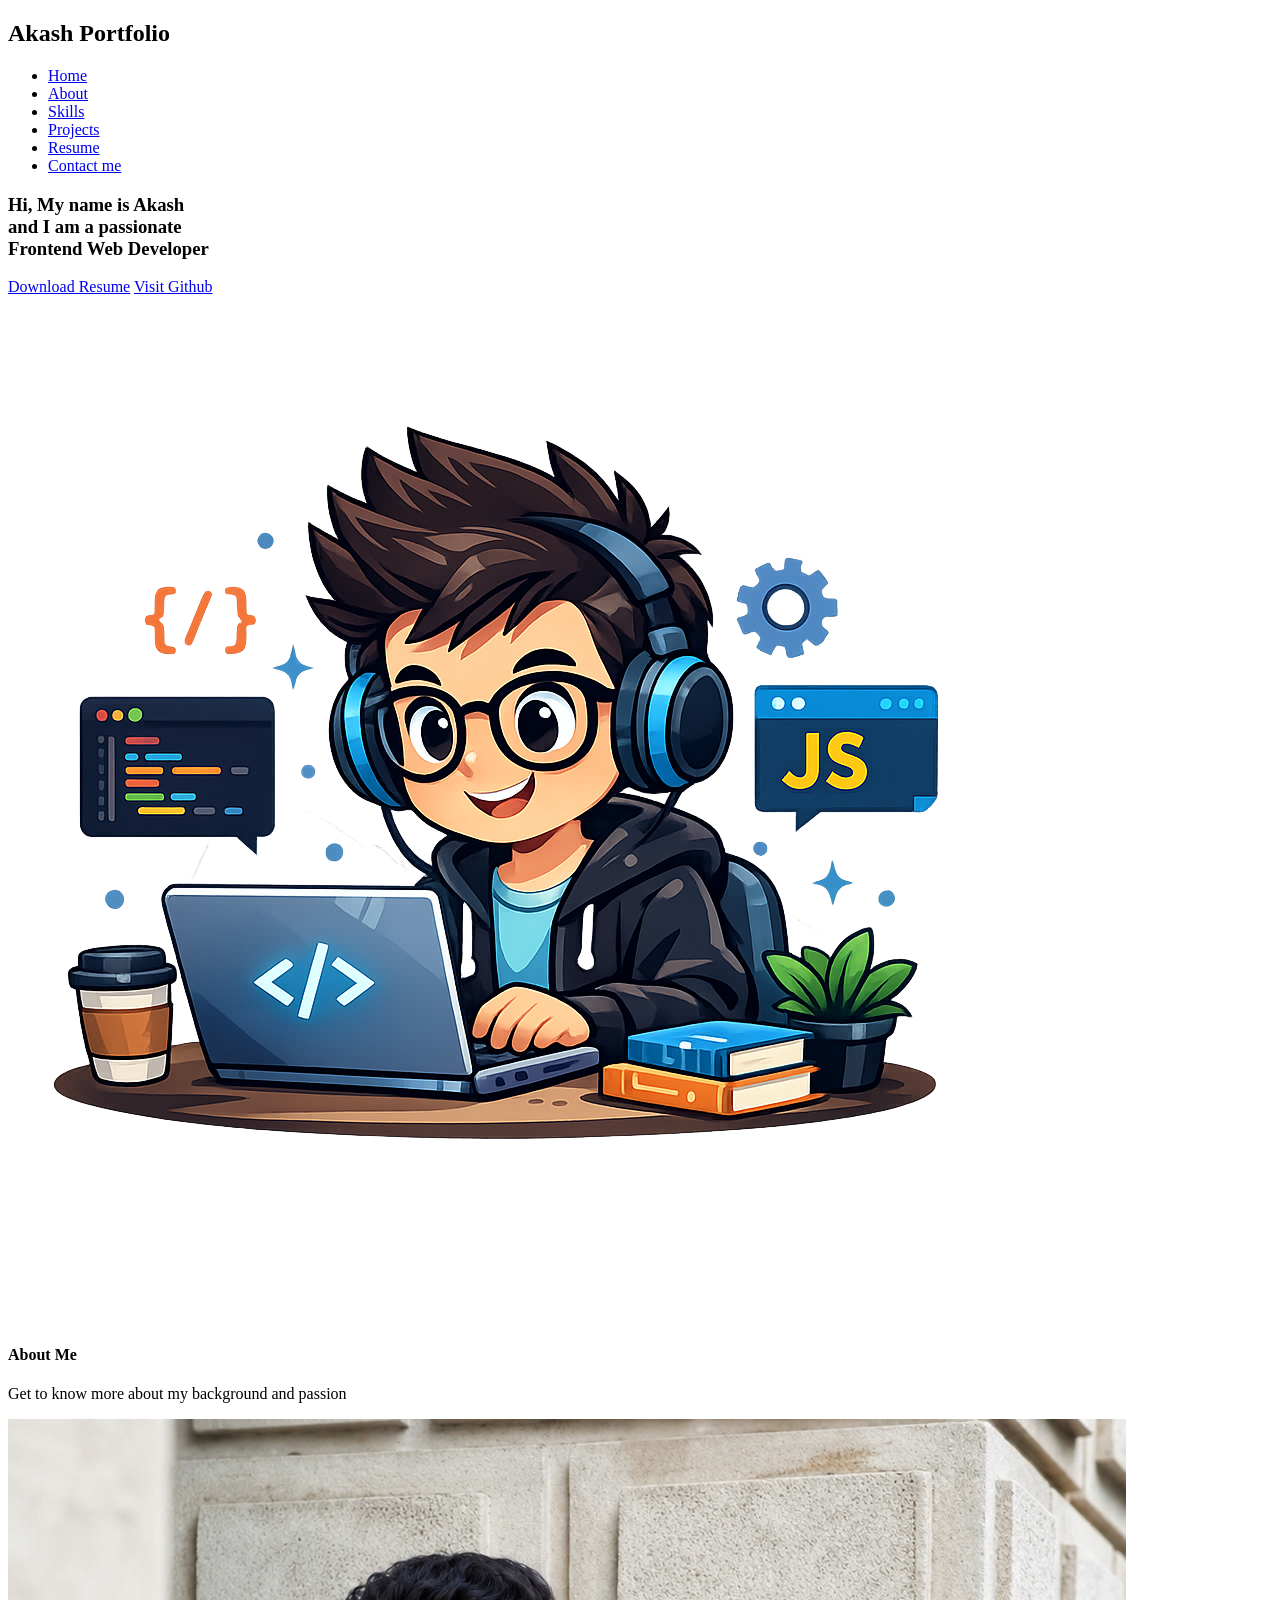
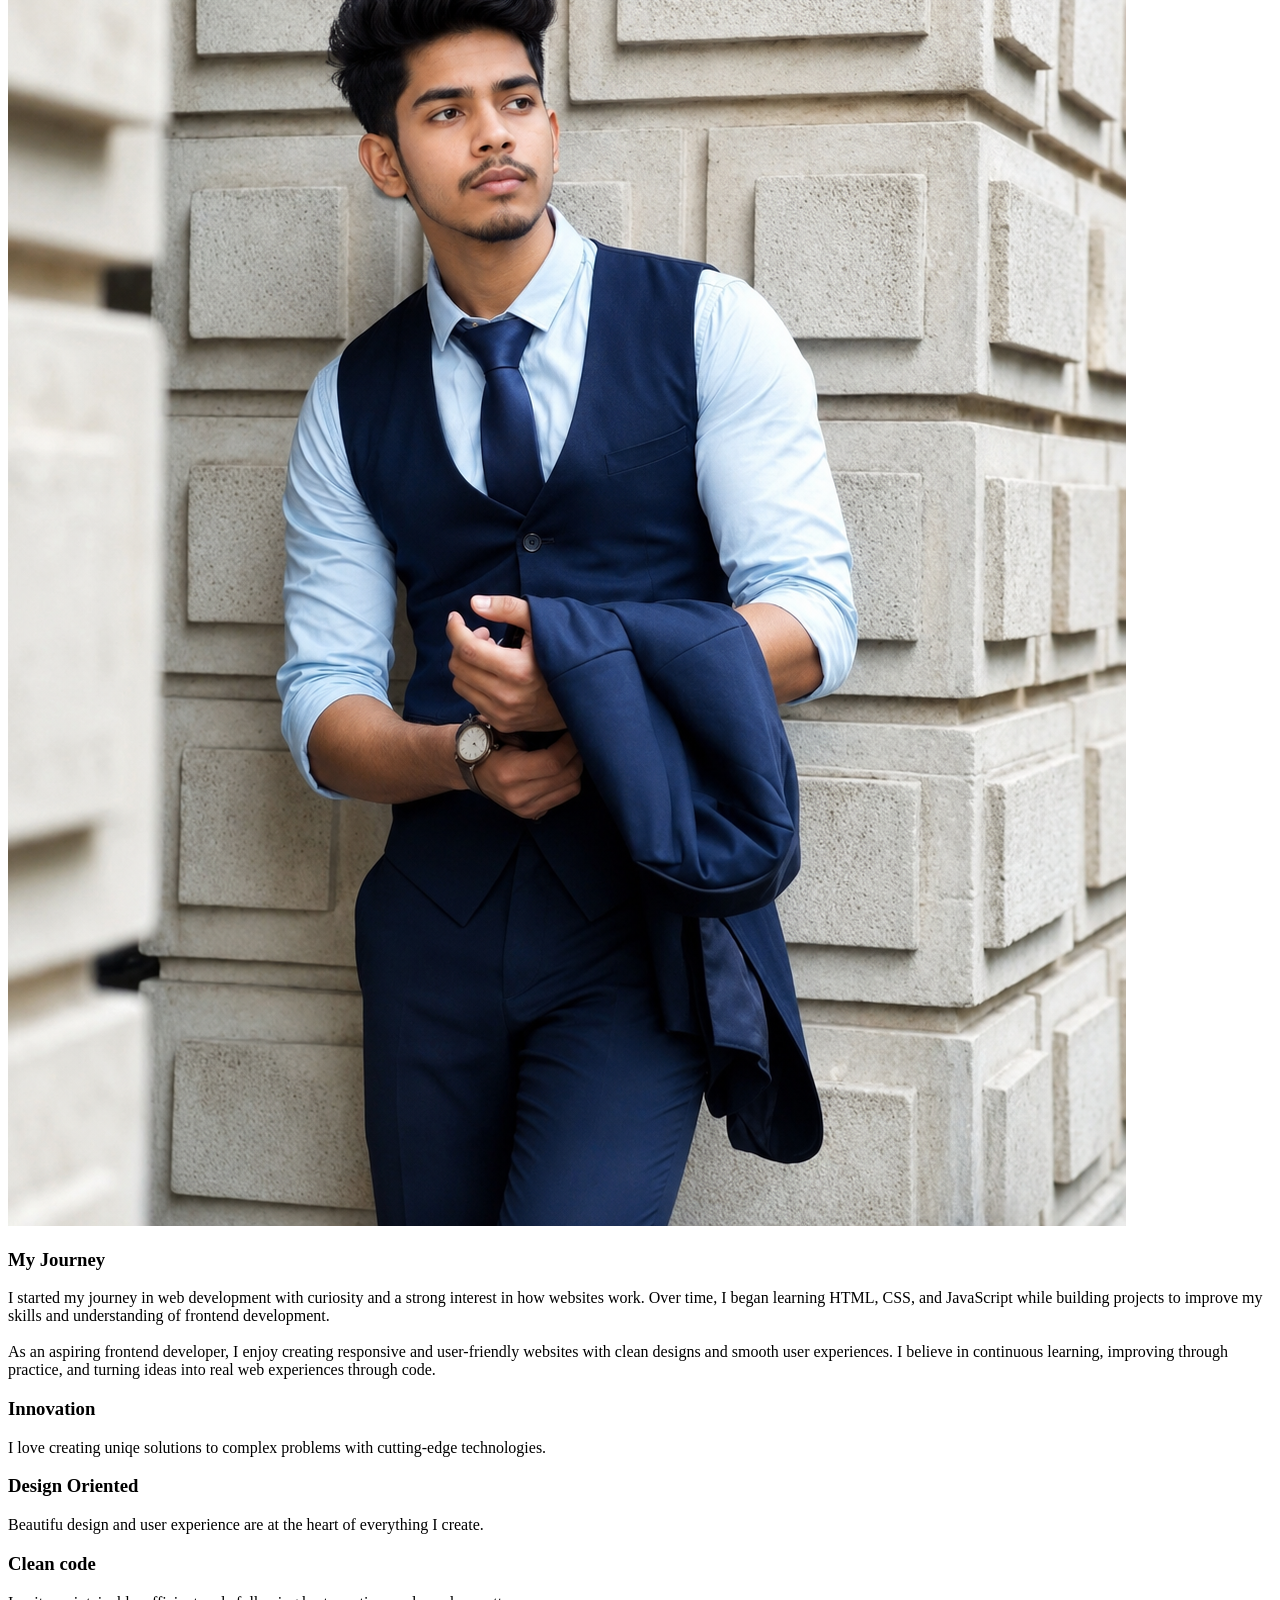
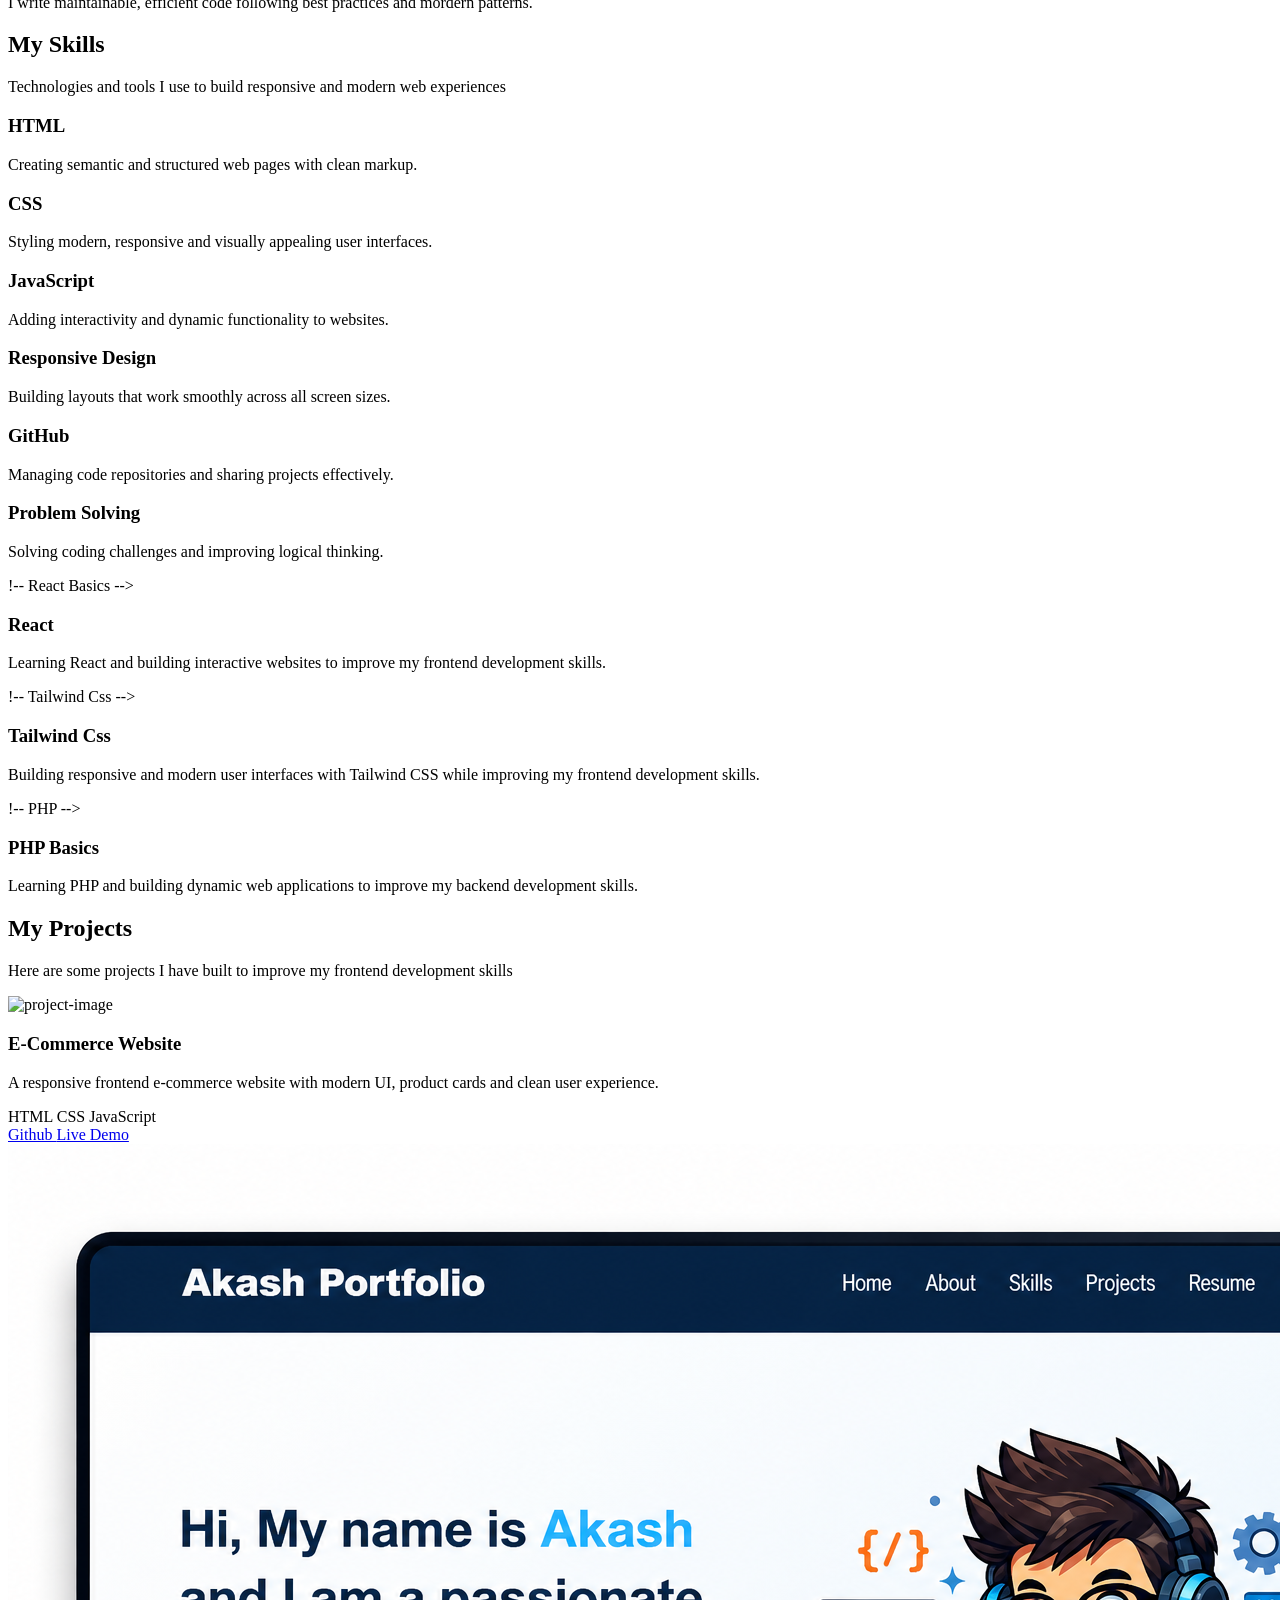
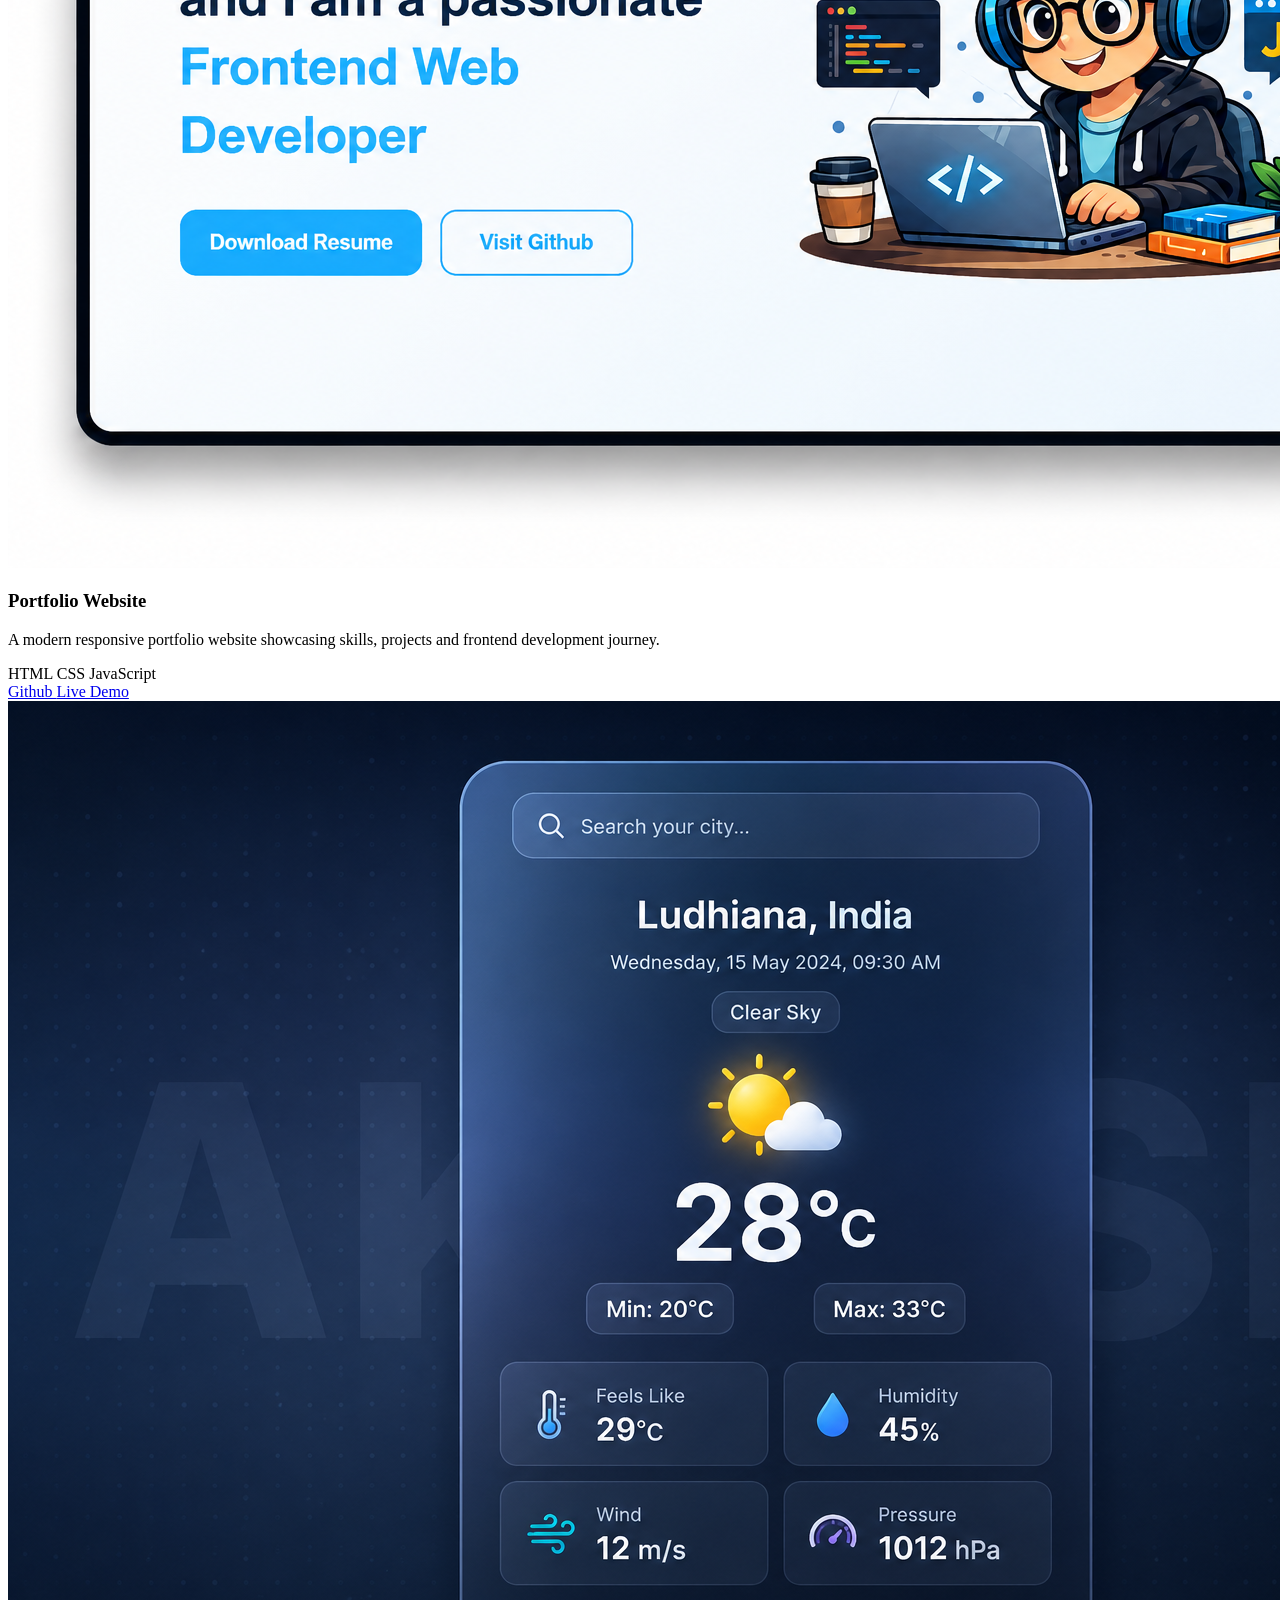
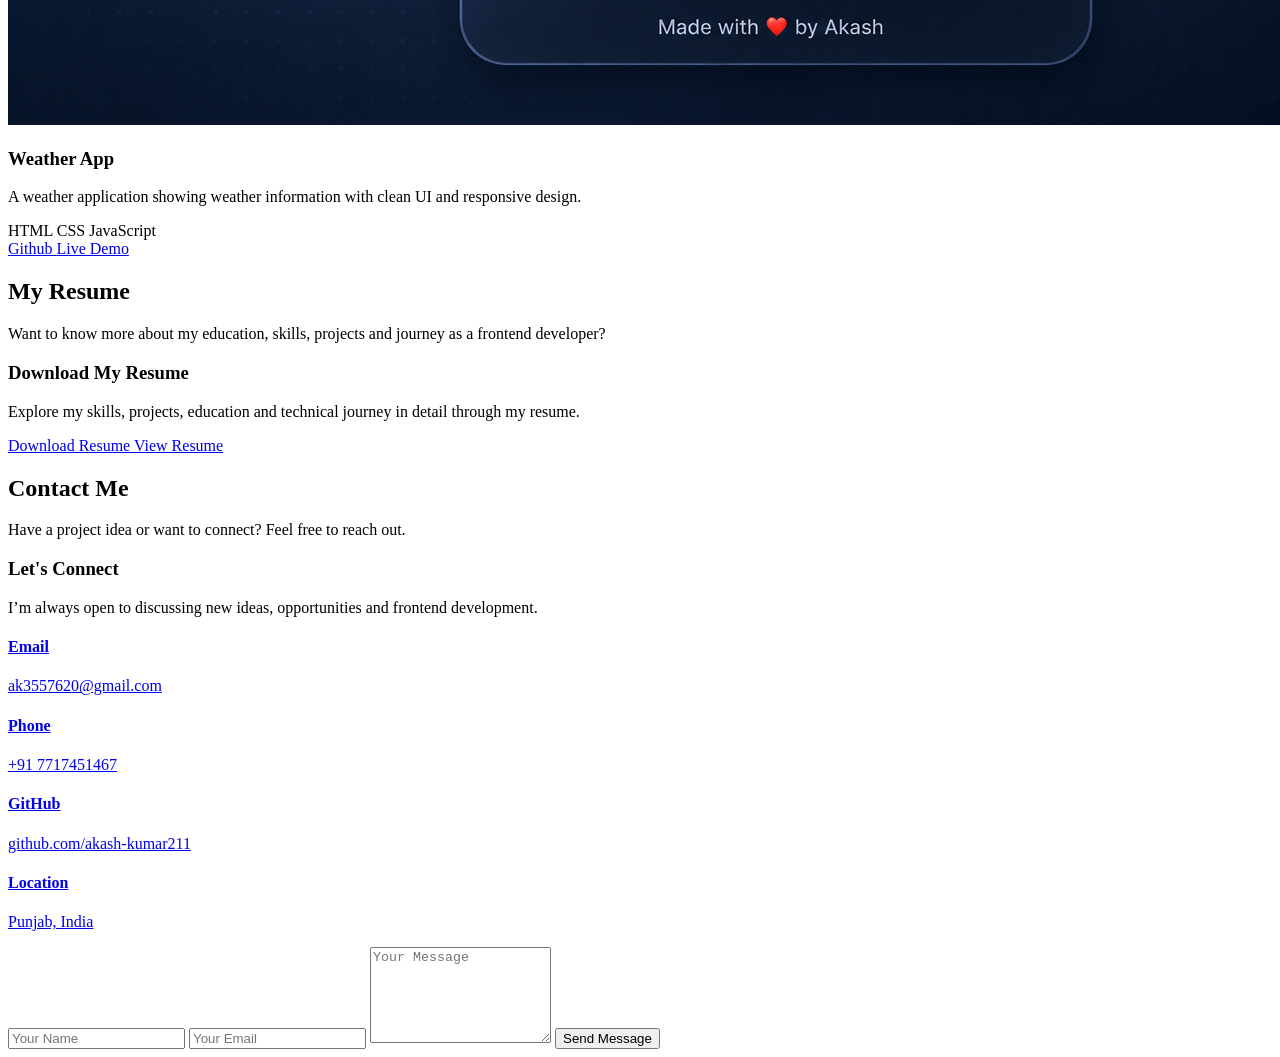
==== commit 531d5075: "Update index.html" ====
--- a/index.html
+++ b/index.html
@@ -225,6 +225,53 @@
       </p>
     </div>
 
+    !-- React Basics -->
+
+        <div class="skill-card">
+      <div class="skill-icon">
+        <i class="fa-solid fa-React"></i>
+      </div>
+
+      <h3 class="skill-title">
+        React
+      </h3>
+
+      <p class="skill-description">
+       Learning React and building interactive websites to improve my frontend development skills.
+      </p>
+    </div>
+
+        !-- Tailwind Css -->
+
+        <div class="skill-card">
+      <div class="skill-icon">
+        <i class="fa-solid fa-Tailwind"></i>
+      </div>
+
+      <h3 class="skill-title">
+        Tailwind Css
+      </h3>
+
+      <p class="skill-description">
+       Building responsive and modern user interfaces with Tailwind CSS while improving my frontend development skills.
+      </p>
+    </div>
+
+          !-- PHP -->
+
+        <div class="skill-card">
+      <div class="skill-icon">
+        <i class="fa-solid fa-Php"></i>
+      </div>
+
+      <h3 class="skill-title">
+        PHP Basics
+      </h3>
+
+      <p class="skill-description">
+        Learning PHP and building dynamic web applications to improve my backend development skills.      </p>
+    </div>
+
   </div>
 
 </section>
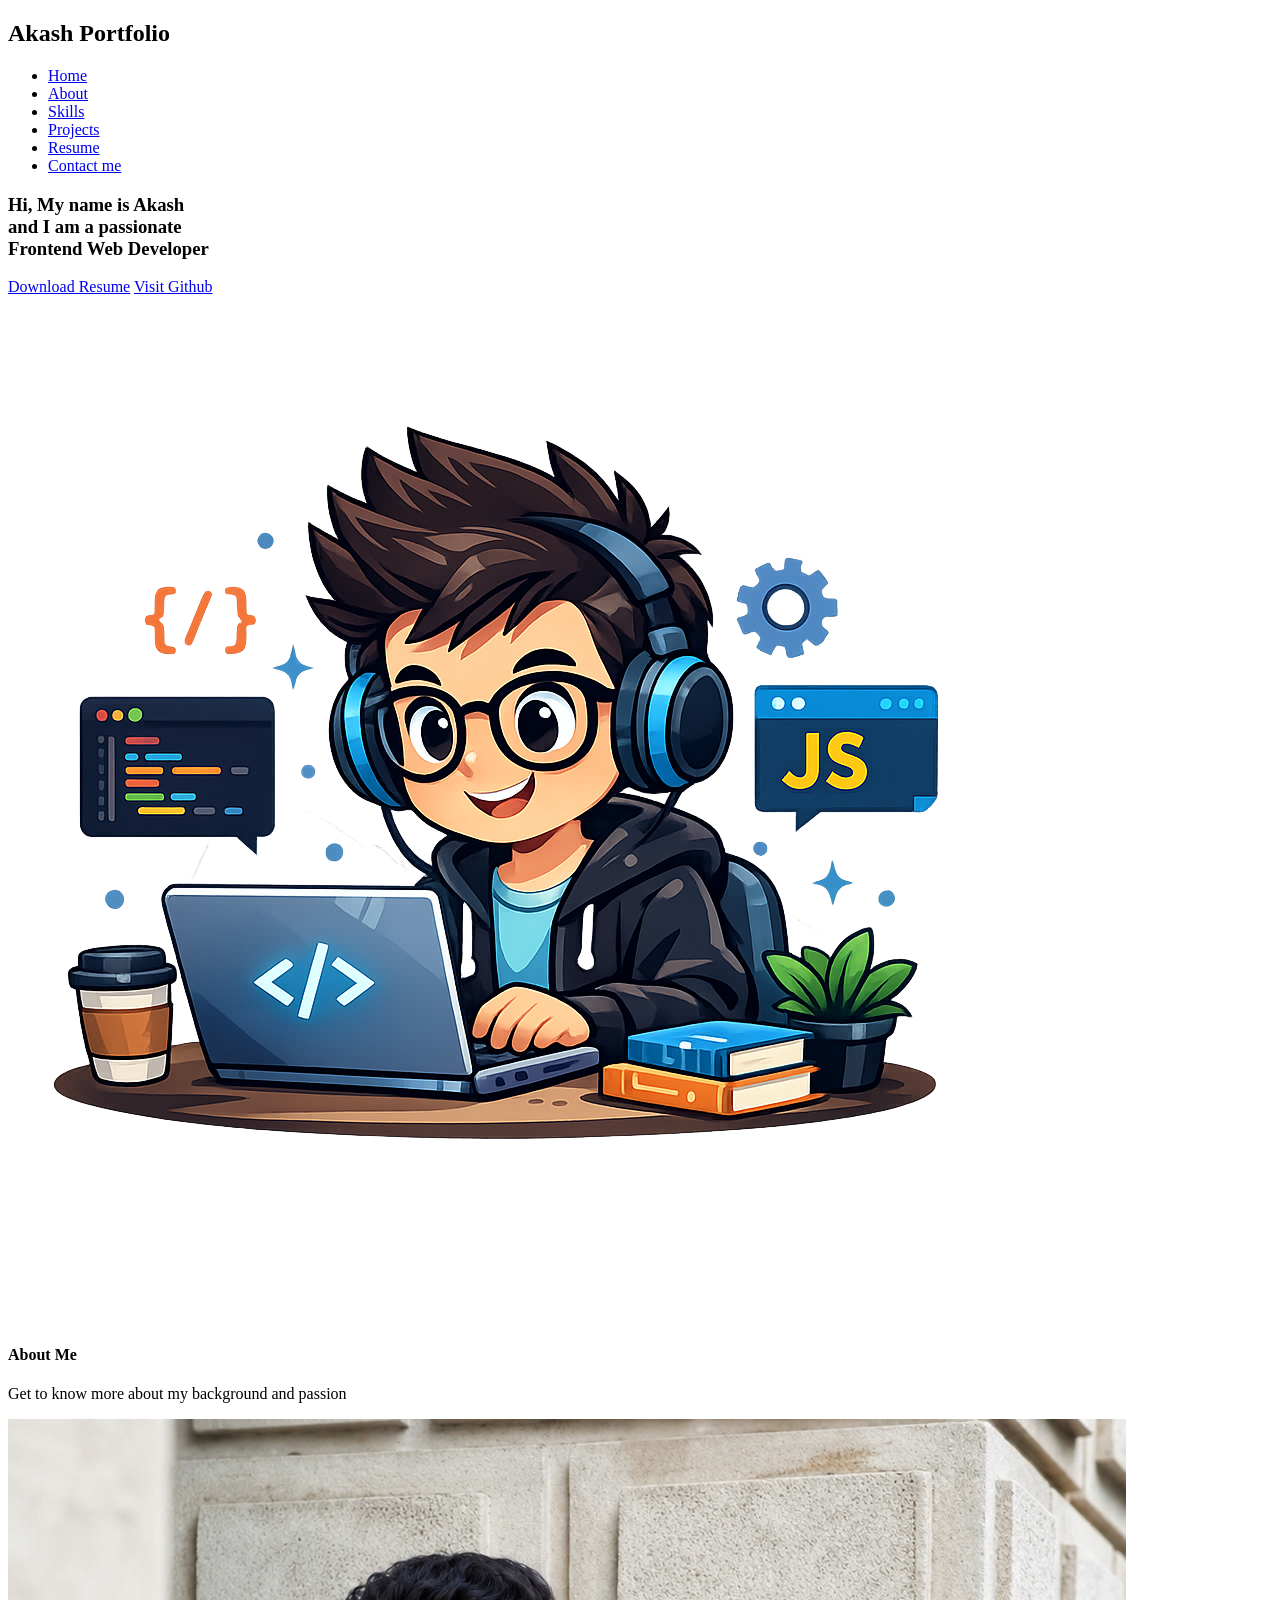
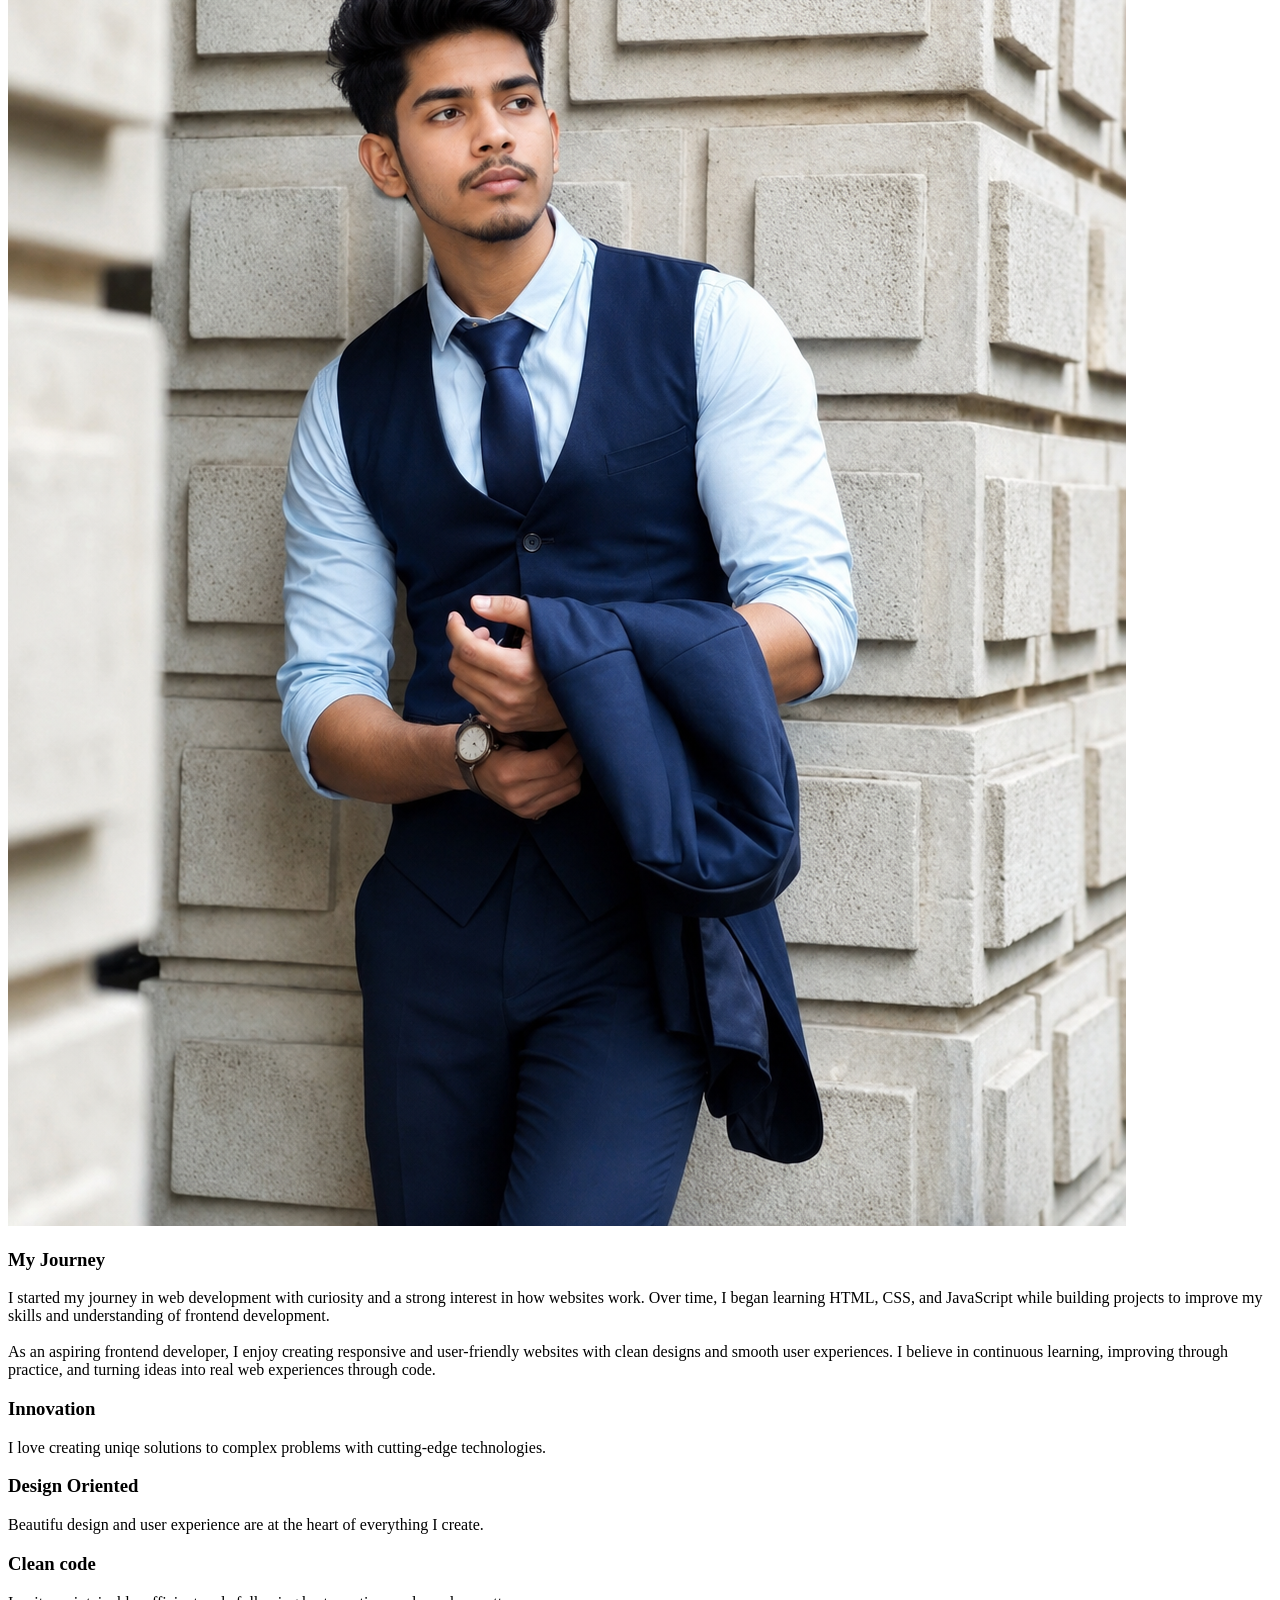
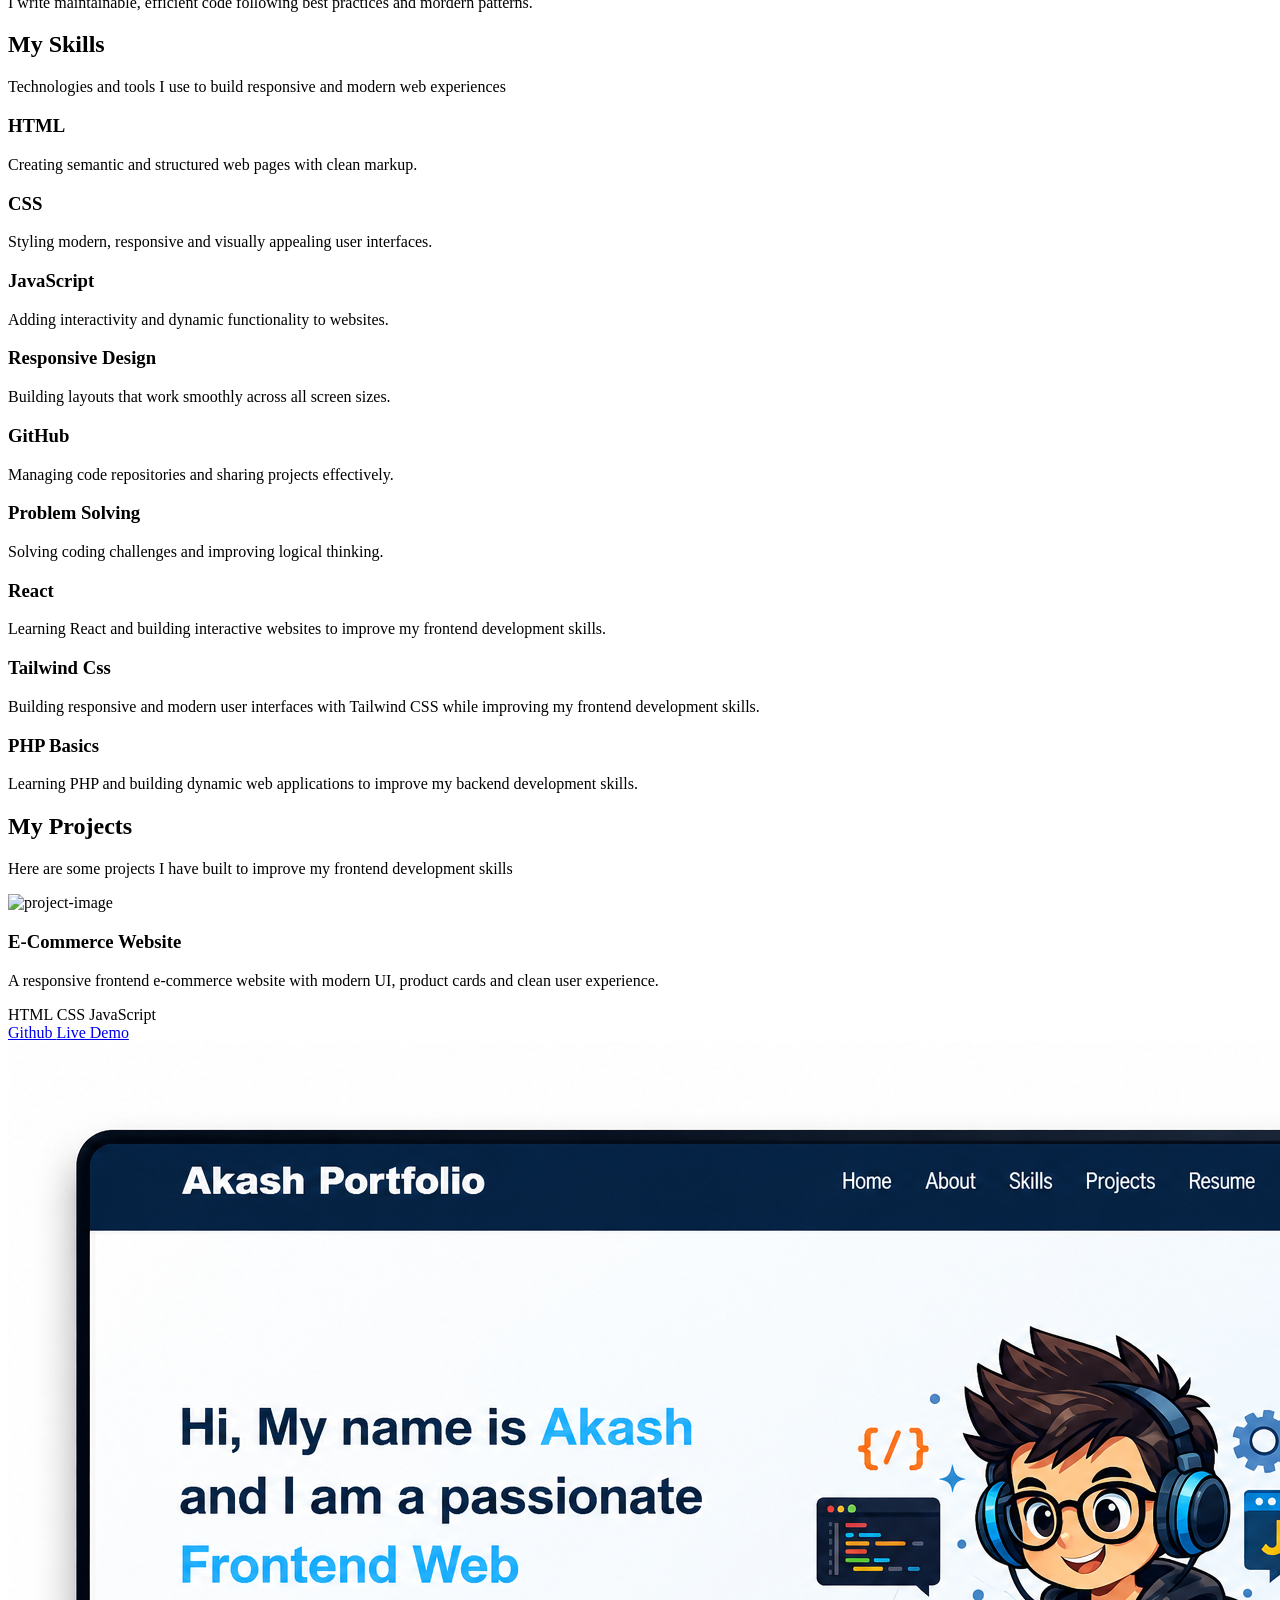
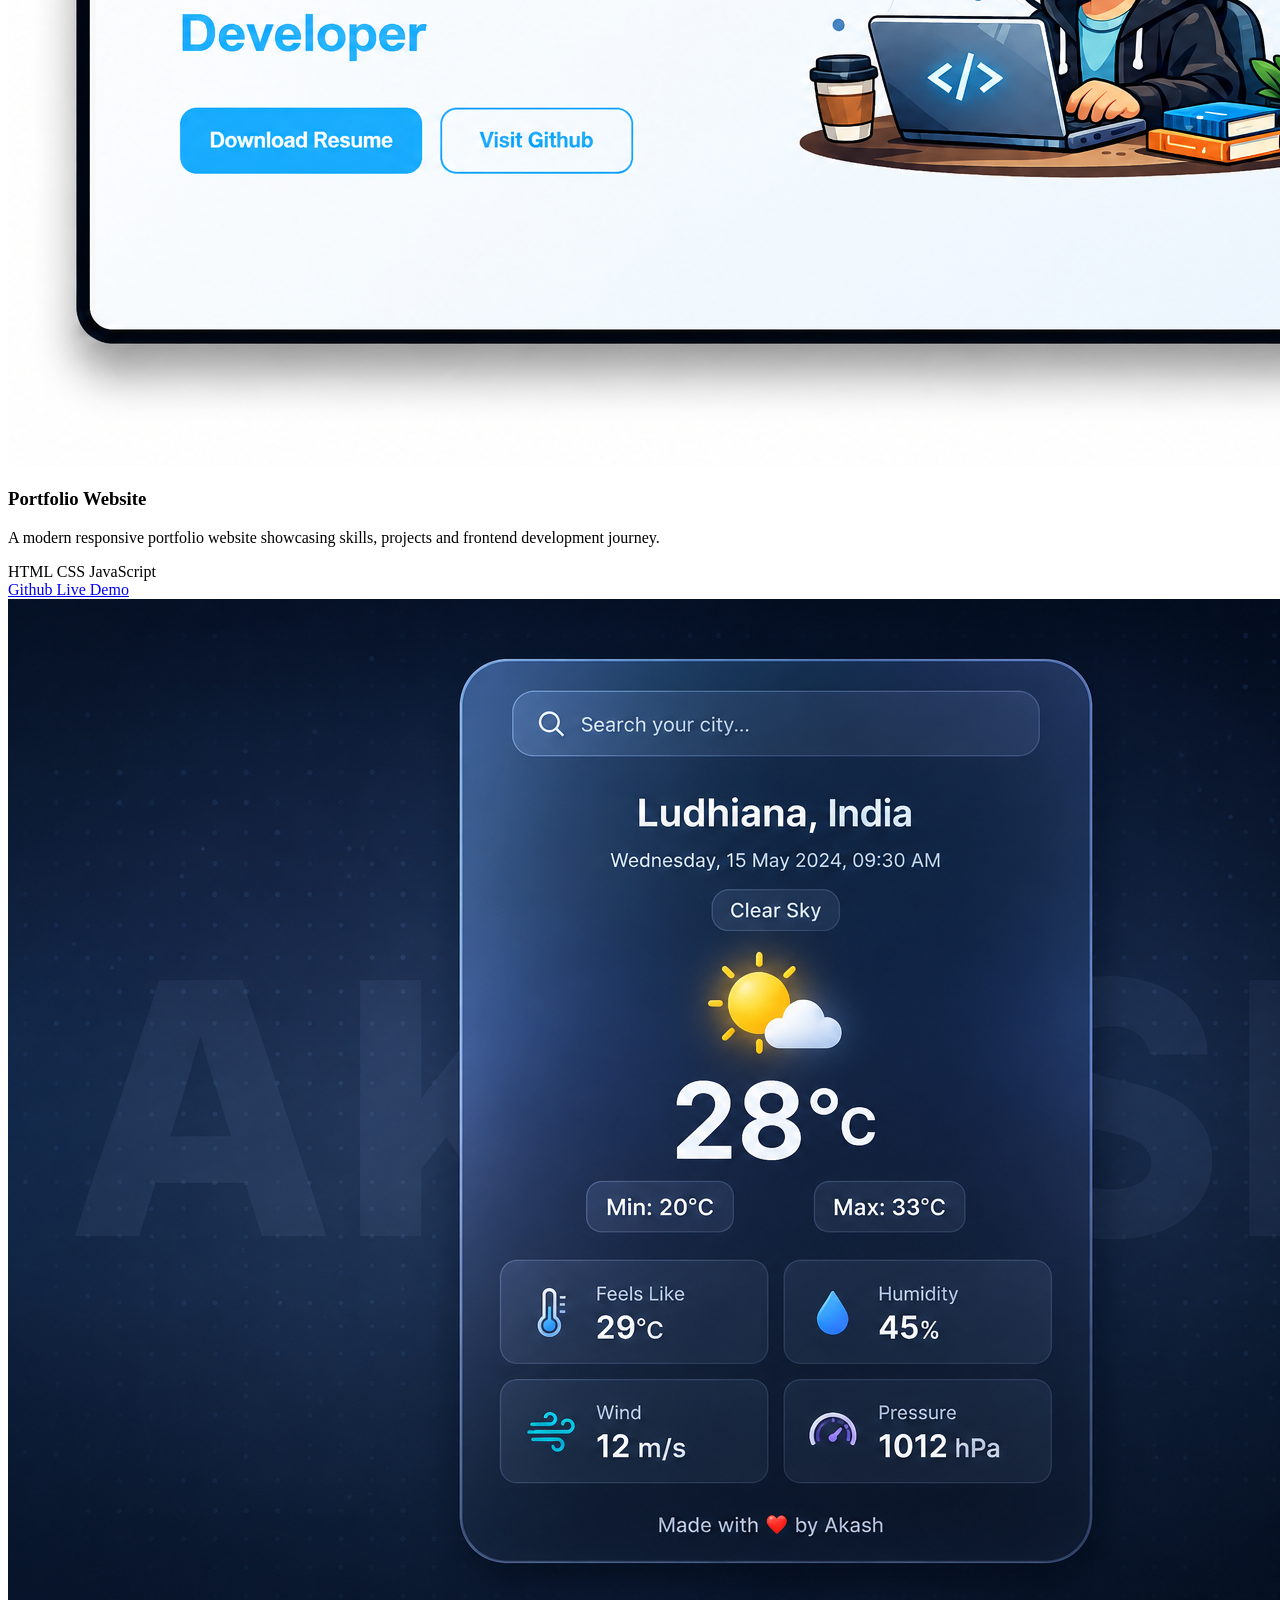
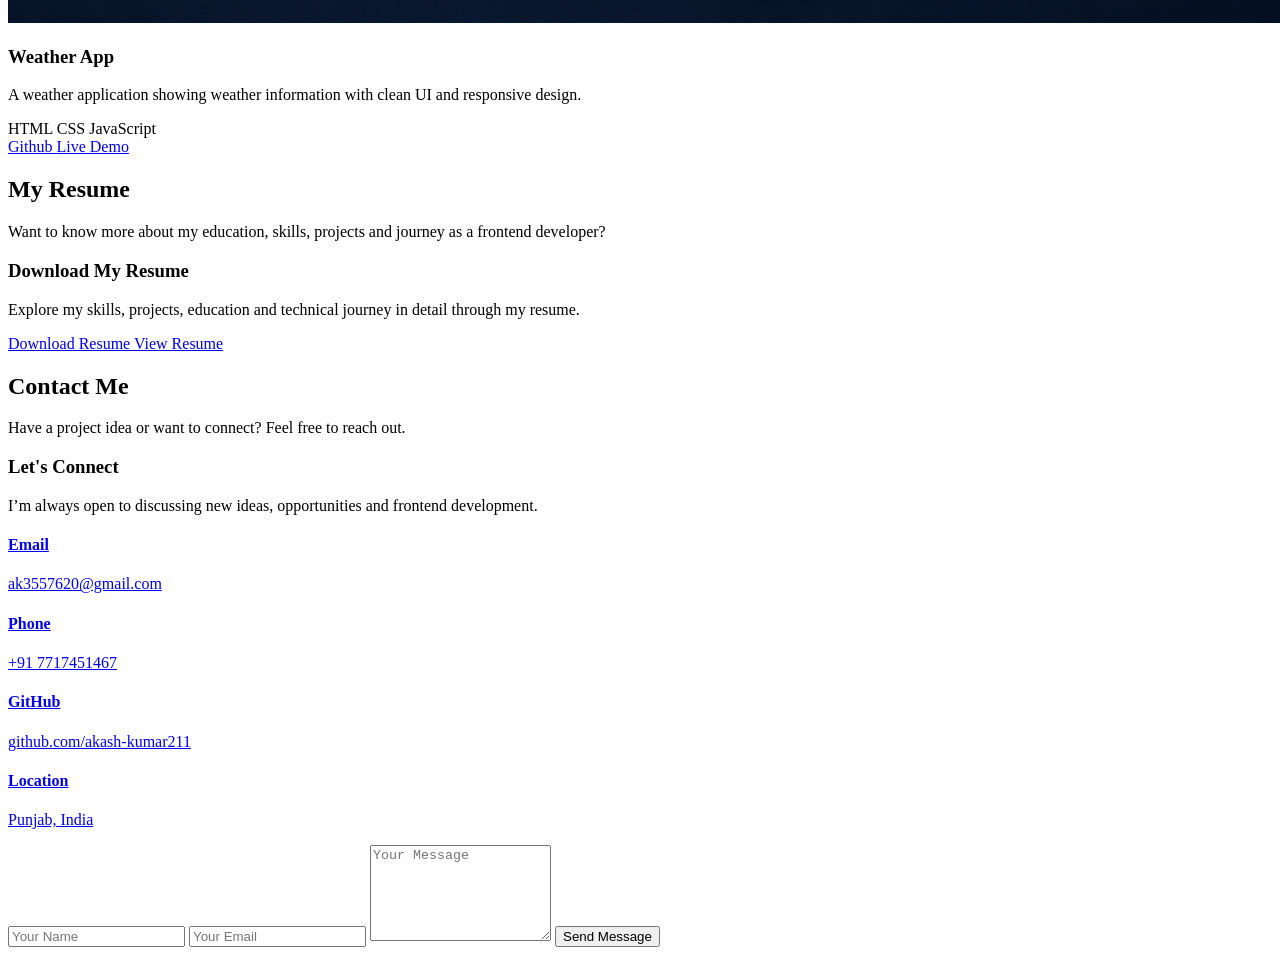
==== commit 907f3820: "Update index.html" ====
--- a/index.html
+++ b/index.html
@@ -225,7 +225,7 @@
       </p>
     </div>
 
-    !-- React Basics -->
+    <!-- React Basics -->
 
         <div class="skill-card">
       <div class="skill-icon">
@@ -241,7 +241,7 @@
       </p>
     </div>
 
-        !-- Tailwind Css -->
+   <!-- Tailwind Css -->
 
         <div class="skill-card">
       <div class="skill-icon">
@@ -257,7 +257,7 @@
       </p>
     </div>
 
-          !-- PHP -->
+     <!-- PHP -->
 
         <div class="skill-card">
       <div class="skill-icon">
